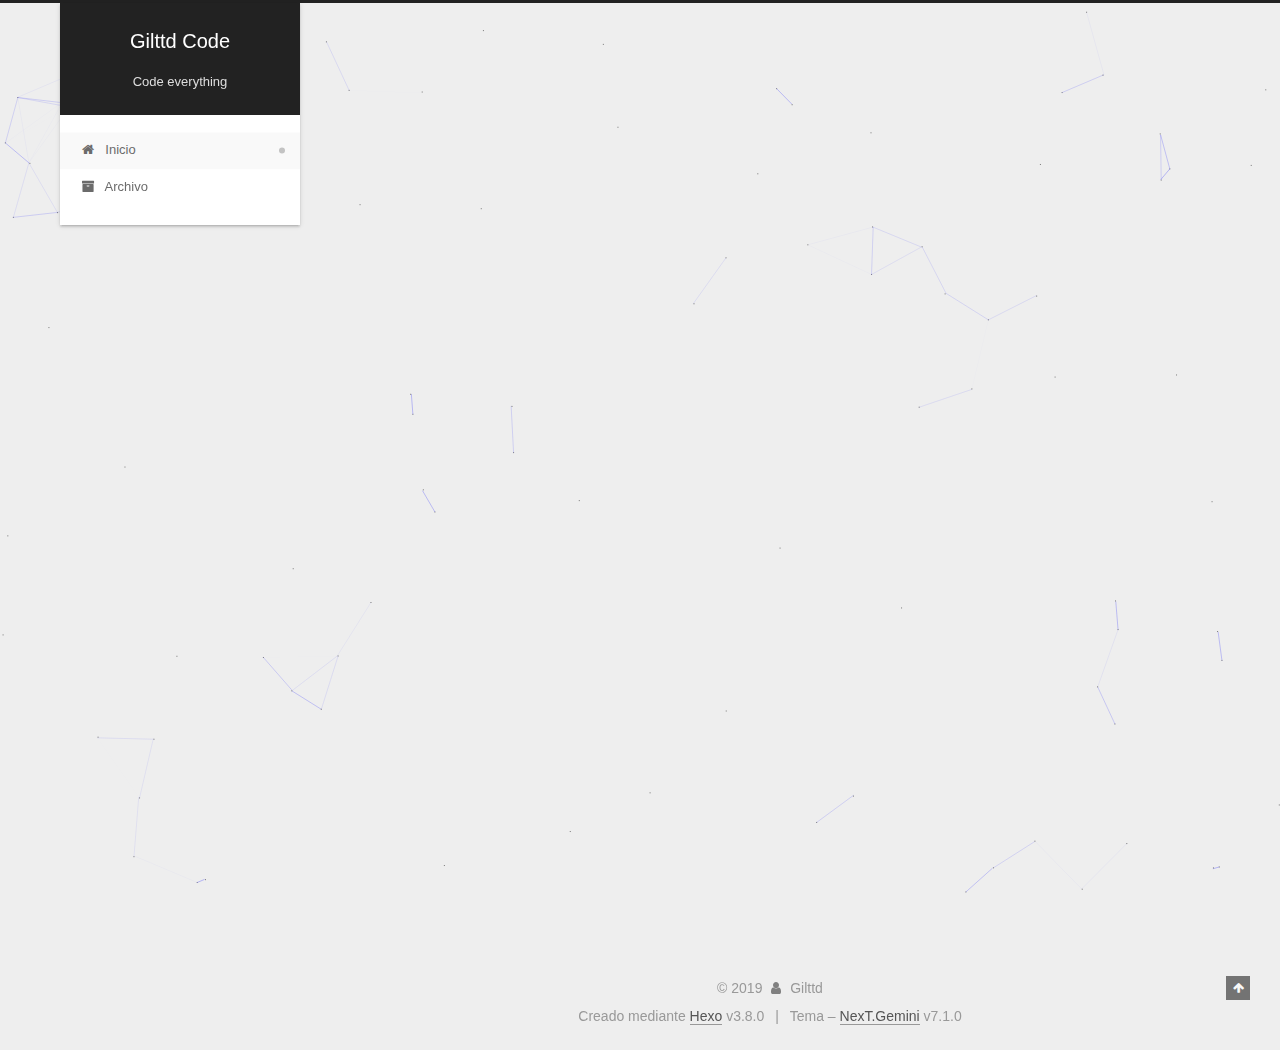
==== index.html @ bffb1c0b "Site updated: 2019-04-23 11:01:43" ====
<!DOCTYPE html>












  


<html class="theme-next gemini use-motion" lang="zh-Hans">
<head><meta name="generator" content="Hexo 3.8.0">
  <meta charset="UTF-8">
<meta http-equiv="X-UA-Compatible" content="IE=edge">
<meta name="viewport" content="width=device-width, initial-scale=1, maximum-scale=2">
<meta name="theme-color" content="#222">
























<link rel="stylesheet" href="/lib/font-awesome/css/font-awesome.min.css?v=4.6.2">

<link rel="stylesheet" href="/css/main.css?v=7.1.0">


  <link rel="apple-touch-icon" sizes="180x180" href="/images/apple-touch-icon-next.png?v=7.1.0">


  <link rel="icon" type="image/png" sizes="32x32" href="/images/favicon-32x32-next.png?v=7.1.0">


  <link rel="icon" type="image/png" sizes="16x16" href="/images/favicon-16x16-next.png?v=7.1.0">


  <link rel="mask-icon" href="/images/logo.svg?v=7.1.0" color="#222">







<script id="hexo.configurations">
  var NexT = window.NexT || {};
  var CONFIG = {
    root: '/',
    scheme: 'Gemini',
    version: '7.1.0',
    sidebar: {"position":"left","display":"post","offset":12,"onmobile":false,"dimmer":false},
    back2top: true,
    back2top_sidebar: false,
    fancybox: false,
    fastclick: false,
    lazyload: false,
    tabs: true,
    motion: {"enable":true,"async":false,"transition":{"post_block":"fadeIn","post_header":"slideDownIn","post_body":"slideDownIn","coll_header":"slideLeftIn","sidebar":"slideUpIn"}},
    algolia: {
      applicationID: '',
      apiKey: '',
      indexName: '',
      hits: {"per_page":10},
      labels: {"input_placeholder":"Search for Posts","hits_empty":"We didn't find any results for the search: ${query}","hits_stats":"${hits} results found in ${time} ms"}
    }
  };
</script>


  




  <meta name="description" content="The interest of encode">
<meta name="keywords" content="Java&#x2F;C&#x2F;C++&#x2F;Python">
<meta property="og:type" content="website">
<meta property="og:title" content="Gilttd Code">
<meta property="og:url" content="https://Gilttd.github.io/index.html">
<meta property="og:site_name" content="Gilttd Code">
<meta property="og:description" content="The interest of encode">
<meta property="og:locale" content="zh-Hans">
<meta name="twitter:card" content="summary">
<meta name="twitter:title" content="Gilttd Code">
<meta name="twitter:description" content="The interest of encode">





  
  
  <link rel="canonical" href="https://Gilttd.github.io/">



<script id="page.configurations">
  CONFIG.page = {
    sidebar: "",
  };
</script>

  <title>Gilttd Code</title>
  












  <noscript>
  <style>
  .use-motion .motion-element,
  .use-motion .brand,
  .use-motion .menu-item,
  .sidebar-inner,
  .use-motion .post-block,
  .use-motion .pagination,
  .use-motion .comments,
  .use-motion .post-header,
  .use-motion .post-body,
  .use-motion .collection-title { opacity: initial; }

  .use-motion .logo,
  .use-motion .site-title,
  .use-motion .site-subtitle {
    opacity: initial;
    top: initial;
  }

  .use-motion .logo-line-before i { left: initial; }
  .use-motion .logo-line-after i { right: initial; }
  </style>
</noscript>

</head>

<body itemscope itemtype="http://schema.org/WebPage" lang="zh-Hans">

  
  
    
  

  <div class="container sidebar-position-left 
  page-home">
    <div class="headband"></div>

    <header id="header" class="header" itemscope itemtype="http://schema.org/WPHeader">
      <div class="header-inner"><div class="site-brand-wrapper">
  <div class="site-meta">
    

    <div class="custom-logo-site-title">
      <a href="/" class="brand" rel="start">
        <span class="logo-line-before"><i></i></span>
        <span class="site-title">Gilttd Code</span>
        <span class="logo-line-after"><i></i></span>
      </a>
    </div>
    
      
        <p class="site-subtitle">Code everything</p>
      
    
    
  </div>

  <div class="site-nav-toggle">
    <button aria-label="Cambiar a barra de navegación">
      <span class="btn-bar"></span>
      <span class="btn-bar"></span>
      <span class="btn-bar"></span>
    </button>
  </div>
</div>



<nav class="site-nav">
  
    <ul id="menu" class="menu">
      
        
        
        
          
          <li class="menu-item menu-item-home menu-item-active">

    
    
    
      
    

    

    <a href="/" rel="section"><i class="menu-item-icon fa fa-fw fa-home"></i> <br>Inicio</a>

  </li>
        
        
        
          
          <li class="menu-item menu-item-archives">

    
    
    
      
    

    

    <a href="/archives/" rel="section"><i class="menu-item-icon fa fa-fw fa-archive"></i> <br>Archivo</a>

  </li>

      
      
    </ul>
  

  

  
</nav>



  



</div>
    </header>

    


    <main id="main" class="main">
      <div class="main-inner">
        <div class="content-wrap">
          
            

          
          <div id="content" class="content">
            
  <section id="posts" class="posts-expand">
    
      

  

  
  
  

  

  <article class="post post-type-normal" itemscope itemtype="http://schema.org/Article">
  
  
  
  <div class="post-block">
    <link itemprop="mainEntityOfPage" href="https://Gilttd.github.io/2019/04/22/categories/">

    <span hidden itemprop="author" itemscope itemtype="http://schema.org/Person">
      <meta itemprop="name" content="Gilttd">
      <meta itemprop="description" content="The interest of encode">
      <meta itemprop="image" content="/images/avatar.gif">
    </span>

    <span hidden itemprop="publisher" itemscope itemtype="http://schema.org/Organization">
      <meta itemprop="name" content="Gilttd Code">
    </span>

    
      <header class="post-header">

        
        
          <h1 class="post-title" itemprop="name headline">
                
                
                <a href="/2019/04/22/categories/" class="post-title-link" itemprop="url">categories</a>
              
            
          </h1>
        

        <div class="post-meta">
          <span class="post-time">

            
            
            

            
              <span class="post-meta-item-icon">
                <i class="fa fa-calendar-o"></i>
              </span>
              
                <span class="post-meta-item-text">Publicado el</span>
              

              
                
              

              <time title="Creado por: 2019-04-22 18:36:46 / Modificado por: 21:14:25" itemprop="dateCreated datePublished" datetime="2019-04-22T18:36:46+08:00">2019-04-22</time>
            

            
              

              
            
          </span>

          
            <span class="post-category">
            
              <span class="post-meta-divider">|</span>
            
              <span class="post-meta-item-icon">
                <i class="fa fa-folder-o"></i>
              </span>
              
                <span class="post-meta-item-text">En</span>
              
              
                <span itemprop="about" itemscope itemtype="http://schema.org/Thing"><a href="/categories/Java/" itemprop="url" rel="index"><span itemprop="name">Java面试题</span></a></span>

                
                
              
            </span>
          

          
            
            
          

          
          

          

          

          

        </div>
      </header>
    

    
    
    
    <div class="post-body" itemprop="articleBody">

      
      

      
        
          
            <p>
              
              
            </p>
          <!--noindex-->
          
            <div class="post-button text-center">
              <a class="btn" href="/2019/04/22/categories/#more" rel="contents">
                Leer más &raquo;
              </a>
            </div>
          
          <!--/noindex-->
        
      
    </div>

    

    
    
    

    

    
      
    
    

    

    <footer class="post-footer">
      

      

      

      
      
        <div class="post-eof"></div>
      
    </footer>
  </div>
  
  
  
  </article>


    
      

  

  
  
  

  

  <article class="post post-type-normal" itemscope itemtype="http://schema.org/Article">
  
  
  
  <div class="post-block">
    <link itemprop="mainEntityOfPage" href="https://Gilttd.github.io/2019/04/22/Java面试题(一)--Java基础/">

    <span hidden itemprop="author" itemscope itemtype="http://schema.org/Person">
      <meta itemprop="name" content="Gilttd">
      <meta itemprop="description" content="The interest of encode">
      <meta itemprop="image" content="/images/avatar.gif">
    </span>

    <span hidden itemprop="publisher" itemscope itemtype="http://schema.org/Organization">
      <meta itemprop="name" content="Gilttd Code">
    </span>

    
      <header class="post-header">

        
        
          <h1 class="post-title" itemprop="name headline">
                
                
                <a href="/2019/04/22/Java面试题(一)--Java基础/" class="post-title-link" itemprop="url">Java面试题(一) —— Java基础</a>
              
            
          </h1>
        

        <div class="post-meta">
          <span class="post-time">

            
            
            

            
              <span class="post-meta-item-icon">
                <i class="fa fa-calendar-o"></i>
              </span>
              
                <span class="post-meta-item-text">Publicado el</span>
              

              
                
              

              <time title="Creado por: 2019-04-22 17:54:48" itemprop="dateCreated datePublished" datetime="2019-04-22T17:54:48+08:00">2019-04-22</time>
            

            
              

              
                
                <span class="post-meta-divider">|</span>
                

                <span class="post-meta-item-icon">
                  <i class="fa fa-calendar-check-o"></i>
                </span>
                
                  <span class="post-meta-item-text">Editado el</span>
                
                <time title="Modificado por: 2019-04-23 10:51:05" itemprop="dateModified" datetime="2019-04-23T10:51:05+08:00">2019-04-23</time>
              
            
          </span>

          

          
            
            
          

          
          

          

          

          

        </div>
      </header>
    

    
    
    
    <div class="post-body" itemprop="articleBody">

      
      

      
        
          
            <p>
              面试题整理 —— Java基础篇
一、Java 基础1. JDK 和 JRE 有什么区别？
JDK：Java Development Kit 的简称，java 开发工具包，提供了 java 的开发环境和运行环境。
JRE：Java Runtime Environment 的简称，java 运行环境，
              ...
            </p>
          <!--noindex-->
          
            <div class="post-button text-center">
              <a class="btn" href="/2019/04/22/Java面试题(一)--Java基础/#more" rel="contents">
                Leer más &raquo;
              </a>
            </div>
          
          <!--/noindex-->
        
      
    </div>

    

    
    
    

    

    
      
    
    

    

    <footer class="post-footer">
      

      

      

      
      
        <div class="post-eof"></div>
      
    </footer>
  </div>
  
  
  
  </article>


    
      

  

  
  
  

  

  <article class="post post-type-normal" itemscope itemtype="http://schema.org/Article">
  
  
  
  <div class="post-block">
    <link itemprop="mainEntityOfPage" href="https://Gilttd.github.io/2019/04/21/hello-world/">

    <span hidden itemprop="author" itemscope itemtype="http://schema.org/Person">
      <meta itemprop="name" content="Gilttd">
      <meta itemprop="description" content="The interest of encode">
      <meta itemprop="image" content="/images/avatar.gif">
    </span>

    <span hidden itemprop="publisher" itemscope itemtype="http://schema.org/Organization">
      <meta itemprop="name" content="Gilttd Code">
    </span>

    
      <header class="post-header">

        
        
          <h1 class="post-title" itemprop="name headline">
                
                
                <a href="/2019/04/21/hello-world/" class="post-title-link" itemprop="url">Hello World</a>
              
            
          </h1>
        

        <div class="post-meta">
          <span class="post-time">

            
            
            

            
              <span class="post-meta-item-icon">
                <i class="fa fa-calendar-o"></i>
              </span>
              
                <span class="post-meta-item-text">Publicado el</span>
              

              
                
              

              <time title="Creado por: 2019-04-21 13:59:58" itemprop="dateCreated datePublished" datetime="2019-04-21T13:59:58+08:00">2019-04-21</time>
            

            
          </span>

          

          
            
            
          

          
          

          

          

          

        </div>
      </header>
    

    
    
    
    <div class="post-body" itemprop="articleBody">

      
      

      
        
          
            <p>
              Welcome to Hexo! This is your very first post. Check documentation for more info. If you get any problems when using Hexo, you can find the answer in 
              ...
            </p>
          <!--noindex-->
          
            <div class="post-button text-center">
              <a class="btn" href="/2019/04/21/hello-world/#more" rel="contents">
                Leer más &raquo;
              </a>
            </div>
          
          <!--/noindex-->
        
      
    </div>

    

    
    
    

    

    
      
    
    

    

    <footer class="post-footer">
      

      

      

      
      
        <div class="post-eof"></div>
      
    </footer>
  </div>
  
  
  
  </article>


    
  </section>

  


          </div>
          

        </div>
        
          
  
  <div class="sidebar-toggle">
    <div class="sidebar-toggle-line-wrap">
      <span class="sidebar-toggle-line sidebar-toggle-line-first"></span>
      <span class="sidebar-toggle-line sidebar-toggle-line-middle"></span>
      <span class="sidebar-toggle-line sidebar-toggle-line-last"></span>
    </div>
  </div>

  <aside id="sidebar" class="sidebar">
    <div class="sidebar-inner">

      

      

      <div class="site-overview-wrap sidebar-panel sidebar-panel-active">
        <div class="site-overview">
          <div class="site-author motion-element" itemprop="author" itemscope itemtype="http://schema.org/Person">
            
              <p class="site-author-name" itemprop="name">Gilttd</p>
              <div class="site-description motion-element" itemprop="description">The interest of encode</div>
          </div>

          
            <nav class="site-state motion-element">
              
                <div class="site-state-item site-state-posts">
                
                  <a href="/archives/">
                
                    <span class="site-state-item-count">3</span>
                    <span class="site-state-item-name">entradas</span>
                  </a>
                </div>
              

              
                
                
                <div class="site-state-item site-state-categories">
                  
                    
                    
                      
                    
                    <span class="site-state-item-count">1</span>
                    <span class="site-state-item-name">categorías</span>
                  
                </div>
              

              
            </nav>
          

          

          

          
            <div class="links-of-author motion-element">
              
                <span class="links-of-author-item">
                  
                  
                    
                  
                  
                    
                  
                  <a href="https://github.com/Gilttd" title="GitHub &rarr; https://github.com/Gilttd" rel="noopener" target="_blank"><i class="fa fa-fw fa-github"></i>GitHub</a>
                </span>
              
                <span class="links-of-author-item">
                  
                  
                    
                  
                  
                    
                  
                  <a href="https://weibo.com/Gilttd" title="Weibo &rarr; https://weibo.com/Gilttd" rel="noopener" target="_blank"><i class="fa fa-fw fa-weibo"></i>Weibo</a>
                </span>
              
            </div>
          

          

          
          

          
            
          
          

        </div>
      </div>

      

      

    </div>
  </aside>
  


        
      </div>
    </main>

    <footer id="footer" class="footer">
      <div class="footer-inner">
        <div class="copyright">&copy; <span itemprop="copyrightYear">2019</span>
  <span class="with-love" id="animate">
    <i class="fa fa-user"></i>
  </span>
  <span class="author" itemprop="copyrightHolder">Gilttd</span>

  

  
</div>


  <div class="powered-by">Creado mediante <a href="https://hexo.io" class="theme-link" rel="noopener" target="_blank">Hexo</a> v3.8.0</div>



  <span class="post-meta-divider">|</span>



  <div class="theme-info">Tema – <a href="https://theme-next.org" class="theme-link" rel="noopener" target="_blank">NexT.Gemini</a> v7.1.0</div>




        








        
      </div>
    </footer>

    
      <div class="back-to-top">
        <i class="fa fa-arrow-up"></i>
        
      </div>
    

    

    

    
  </div>

  

<script>
  if (Object.prototype.toString.call(window.Promise) !== '[object Function]') {
    window.Promise = null;
  }
</script>














  
    
    
  
  <script color="0,0,255" opacity="0.5" zindex="-1" count="99" src="/lib/canvas-nest/canvas-nest.min.js"></script>













  
  <script src="/lib/jquery/index.js?v=2.1.3"></script>

  
  <script src="/lib/velocity/velocity.min.js?v=1.2.1"></script>

  
  <script src="/lib/velocity/velocity.ui.min.js?v=1.2.1"></script>


  


  <script src="/js/utils.js?v=7.1.0"></script>

  <script src="/js/motion.js?v=7.1.0"></script>



  
  


  <script src="/js/affix.js?v=7.1.0"></script>

  <script src="/js/schemes/pisces.js?v=7.1.0"></script>




  

  


  <script src="/js/next-boot.js?v=7.1.0"></script>


  

  

  

  



  




  

  

  

  

  

  

  

  

  

  

  

  

  

  

</body>
</html>
---- css/main.css ----
/* normalize.css v8.0.1 | MIT License | github.com/necolas/normalize.css */
html {
  line-height: 1.15; /* 1 */
  -webkit-text-size-adjust: 100%; /* 2 */
}
body {
  margin: 0;
}
main {
  display: block;
}
h1 {
  font-size: 2em;
  margin: 0.67em 0;
}
hr {
  box-sizing: content-box; /* 1 */
  height: 0; /* 1 */
  overflow: visible; /* 2 */
}
pre {
  font-family: monospace, monospace; /* 1 */
  font-size: 1em; /* 2 */
}
a {
  background-color: transparent;
}
abbr[title] {
  border-bottom: none; /* 1 */
  text-decoration: underline; /* 2 */
  text-decoration: underline dotted; /* 2 */
}
b,
strong {
  font-weight: bolder;
}
code,
kbd,
samp {
  font-family: monospace, monospace; /* 1 */
  font-size: 1em; /* 2 */
}
small {
  font-size: 80%;
}
sub,
sup {
  font-size: 75%;
  line-height: 0;
  position: relative;
  vertical-align: baseline;
}
sub {
  bottom: -0.25em;
}
sup {
  top: -0.5em;
}
img {
  border-style: none;
}
button,
input,
optgroup,
select,
textarea {
  font-family: inherit; /* 1 */
  font-size: 100%; /* 1 */
  line-height: 1.15; /* 1 */
  margin: 0; /* 2 */
}
button,
input {
/* 1 */
  overflow: visible;
}
button,
select {
/* 1 */
  text-transform: none;
}
button,
[type="button"],
[type="reset"],
[type="submit"] {
  -webkit-appearance: button;
}
button::-moz-focus-inner,
[type="button"]::-moz-focus-inner,
[type="reset"]::-moz-focus-inner,
[type="submit"]::-moz-focus-inner {
  border-style: none;
  padding: 0;
}
button:-moz-focusring,
[type="button"]:-moz-focusring,
[type="reset"]:-moz-focusring,
[type="submit"]:-moz-focusring {
  outline: 1px dotted ButtonText;
}
fieldset {
  padding: 0.35em 0.75em 0.625em;
}
legend {
  box-sizing: border-box; /* 1 */
  color: inherit; /* 2 */
  display: table; /* 1 */
  max-width: 100%; /* 1 */
  padding: 0; /* 3 */
  white-space: normal; /* 1 */
}
progress {
  vertical-align: baseline;
}
textarea {
  overflow: auto;
}
[type="checkbox"],
[type="radio"] {
  box-sizing: border-box; /* 1 */
  padding: 0; /* 2 */
}
[type="number"]::-webkit-inner-spin-button,
[type="number"]::-webkit-outer-spin-button {
  height: auto;
}
[type="search"] {
  -webkit-appearance: textfield; /* 1 */
  outline-offset: -2px; /* 2 */
}
[type="search"]::-webkit-search-decoration {
  -webkit-appearance: none;
}
::-webkit-file-upload-button {
  -webkit-appearance: button; /* 1 */
  font: inherit; /* 2 */
}
details {
  display: block;
}
summary {
  display: list-item;
}
template {
  display: none;
}
[hidden] {
  display: none;
}
::selection {
  background: #262a30;
  color: #fff;
}
body {
  position: relative;
  font-family: 'Lato', "PingFang SC", "Microsoft YaHei", sans-serif;
  font-size: 14px;
  line-height: 2;
  color: #555;
  background: #eee;
}
@media (max-width: 991px) {
  body {
    padding-right: 0 !important;
  }
}
@media (min-width: 1200px) {
  body {
    font-size: 16px;
  }
}
h1,
h2,
h3,
h4,
h5,
h6 {
  margin: 20px 0 15px;
  padding: 0;
  font-weight: bold;
  line-height: 1.5;
  font-family: 'Lato', "PingFang SC", "Microsoft YaHei", sans-serif;
}
h1 {
  font-size: 22px;
}
h1 code {
  font-size: 1em;
}
@media (max-width: 767px) {
  h1 {
    font-size: 18px;
  }
  h1 code {
    font-size: 1em;
  }
}
h2 {
  font-size: 20px;
}
h2 code {
  font-size: 1em;
}
@media (max-width: 767px) {
  h2 {
    font-size: 16px;
  }
  h2 code {
    font-size: 1em;
  }
}
h3 {
  font-size: 18px;
}
h3 code {
  font-size: 1em;
}
@media (max-width: 767px) {
  h3 {
    font-size: 14px;
  }
  h3 code {
    font-size: 1em;
  }
}
h4 {
  font-size: 16px;
}
h4 code {
  font-size: 1em;
}
@media (max-width: 767px) {
  h4 {
    font-size: 12px;
  }
  h4 code {
    font-size: 1em;
  }
}
h5 {
  font-size: 14px;
}
h5 code {
  font-size: 1em;
}
@media (max-width: 767px) {
  h5 {
    font-size: 10px;
  }
  h5 code {
    font-size: 1em;
  }
}
h6 {
  font-size: 12px;
}
h6 code {
  font-size: 1em;
}
@media (max-width: 767px) {
  h6 {
    font-size: 8px;
  }
  h6 code {
    font-size: 1em;
  }
}
p {
  margin: 0 0 20px 0;
}
a,
span.exturl {
  overflow-wrap: break-word;
  word-wrap: break-word;
  background-color: transparent;
  color: #555;
  text-decoration: none;
  outline: none;
  border-bottom: 1px solid #999;
  cursor: pointer;
}
a:hover,
span.exturl:hover {
  color: #222;
  border-bottom-color: #222;
}
video {
  max-width: 100%;
  display: block;
  margin-left: auto;
  margin-right: auto;
}
img {
  display: block;
  margin: auto;
  max-width: 100%;
  height: auto;
}
hr {
  margin: 40px 0;
  height: 3px;
  border: none;
  background-color: #ddd;
  background-image: repeating-linear-gradient(-45deg, #fff, #fff 4px, transparent 4px, transparent 8px);
}
blockquote {
  margin: 0;
  padding: 0 15px;
  color: #666;
  border-left: 4px solid #ddd;
}
blockquote cite::before {
  content: "-";
  padding: 0 5px;
}
dt {
  font-weight: 700;
}
dd {
  margin: 0;
  padding: 0;
}
kbd {
  border: 1px solid #ccc;
  border-radius: 0.2em;
  box-shadow: 0.1em 0.1em 0.2em rgba(0,0,0,0.1);
  background-color: #f9f9f9;
  font-family: inherit;
  background-image: linear-gradient(top, #eee, #fff, #eee);
  padding: 0.1em 0.3em;
  white-space: nowrap;
}
.text-left {
  text-align: left;
}
.text-center {
  text-align: center;
}
.text-right {
  text-align: right;
}
.text-justify {
  text-align: justify;
}
.text-nowrap {
  white-space: nowrap;
}
.text-lowercase {
  text-transform: lowercase;
}
.text-uppercase {
  text-transform: uppercase;
}
.text-capitalize {
  text-transform: capitalize;
}
.center-block {
  display: block;
  margin-left: auto;
  margin-right: auto;
}
.clearfix:before,
.clearfix:after {
  content: " ";
  display: table;
}
.clearfix:after {
  clear: both;
}
.pullquote {
  width: 45%;
}
.pullquote.left {
  float: left;
  margin-left: 5px;
  margin-right: 10px;
}
.pullquote.right {
  float: right;
  margin-left: 10px;
  margin-right: 5px;
}
.affix {
  position: fixed;
}
.translation {
  margin-top: -20px;
  font-size: 14px;
  color: #999;
}
.scrollbar-measure {
  width: 100px;
  height: 100px;
  overflow: scroll;
  position: absolute;
  top: -9999px;
}
.use-motion .motion-element {
  opacity: 0;
}
.table-container {
  margin: 20px 0;
  overflow: auto;
  -webkit-overflow-scrolling: touch;
}
.highlight .table-container {
  margin: 0px;
}
table {
  width: 100%;
  border-collapse: collapse;
  border-spacing: 0;
  font-size: 14px;
}
table > tbody > tr:nth-of-type(odd) {
  background-color: #f9f9f9;
}
table > tbody > tr:hover {
  background-color: #f5f5f5;
}
caption,
th,
td {
  padding: 8px;
  text-align: left;
  vertical-align: middle;
  font-weight: normal;
}
th,
td {
  border: 1px solid #ddd;
  border-bottom: 3px solid #ddd;
}
th {
  padding-bottom: 10px;
  font-weight: 700;
}
td {
  border-bottom-width: 1px;
}
html,
body {
  height: 100%;
}
.container {
  position: relative;
}
.header-inner {
  margin: 0 auto;
  padding: 100px 0 70px;
  width: calc(100% - 20px);
}
@media (min-width: 1200px) {
  .container .header-inner {
    width: 1160px;
  }
}
@media (min-width: 1600px) {
  .container .header-inner {
    width: 73%;
  }
}
.main-inner {
  margin: 0 auto;
  width: calc(100% - 20px);
}
@media (min-width: 1200px) {
  .container .main-inner {
    width: 1160px;
  }
}
@media (min-width: 1600px) {
  .container .main-inner {
    width: 73%;
  }
}
.footer {
  padding: 20px 0;
}
.footer-inner {
  box-sizing: border-box;
  margin: 0px auto;
  width: calc(100% - 20px);
}
@media (min-width: 1200px) {
  .container .footer-inner {
    width: 1160px;
  }
}
@media (min-width: 1600px) {
  .container .footer-inner {
    width: 73%;
  }
}
pre,
.highlight {
  overflow: auto;
  margin: 20px 0;
  padding: 0;
  font-size: 14px;
  color: #4d4d4c;
  background: #f7f7f7;
  line-height: 1.6;
}
pre,
code {
  font-family: consolas, Menlo, "PingFang SC", "Microsoft YaHei", monospace;
}
code {
  overflow-wrap: break-word;
  word-wrap: break-word;
  padding: 2px 4px;
  color: #555;
  background: #eee;
  border-radius: 3px;
  font-size: 14px;
}
pre {
  padding: 10px;
}
pre code {
  padding: 0;
  color: #4d4d4c;
  background: none;
  text-shadow: none;
}
.highlight {
  border-radius: 1px;
}
.highlight pre {
  border: none;
  margin: 0;
  padding: 10px 0;
}
.highlight table {
  margin: 0;
  width: auto;
  border: none;
}
.highlight td {
  border: none;
  padding: 0;
}
.highlight figcaption {
  font-size: 1em;
  color: #4d4d4c;
  line-height: 1em;
  margin-bottom: 1em;
  margin: 0em;
  padding: 0.5em;
  background: #eee;
  border-bottom: 1px solid #e9e9e9;
}
.highlight figcaption:before,
.highlight figcaption:after {
  content: " ";
  display: table;
}
.highlight figcaption:after {
  clear: both;
}
.highlight figcaption a {
  float: right;
  color: #4d4d4c;
}
.highlight figcaption a:hover {
  border-bottom-color: #4d4d4c;
}
.highlight .gutter pre {
  padding-left: 10px;
  padding-right: 10px;
  color: #869194;
  text-align: right;
  background-color: #eff2f3;
}
.highlight .code pre {
  width: 100%;
  padding-left: 10px;
  padding-right: 10px;
  background-color: #f7f7f7;
}
.highlight .line {
  height: 20px;
}
.gutter {
  -webkit-user-select: none;
  -moz-user-select: none;
  -ms-user-select: none;
  user-select: none;
}
.gist table {
  width: auto;
}
.gist table td {
  border: none;
}
pre .deletion {
  background: #fdd;
}
pre .addition {
  background: #dfd;
}
pre .meta {
  color: #8959a8;
}
pre .comment {
  color: #8e908c;
}
pre .variable,
pre .attribute,
pre .tag,
pre .name,
pre .regexp,
pre .ruby .constant,
pre .xml .tag .title,
pre .xml .pi,
pre .xml .doctype,
pre .html .doctype,
pre .css .id,
pre .css .class,
pre .css .pseudo {
  color: #c82829;
}
pre .number,
pre .preprocessor,
pre .built_in,
pre .builtin-name,
pre .literal,
pre .params,
pre .constant,
pre .command {
  color: #f5871f;
}
pre .ruby .class .title,
pre .css .rules .attribute,
pre .string,
pre .symbol,
pre .value,
pre .inheritance,
pre .header,
pre .ruby .symbol,
pre .xml .cdata,
pre .special,
pre .formula {
  color: #718c00;
}
pre .title,
pre .css .hexcolor {
  color: #3e999f;
}
pre .function,
pre .python .decorator,
pre .python .title,
pre .ruby .function .title,
pre .ruby .title .keyword,
pre .perl .sub,
pre .javascript .title,
pre .coffeescript .title {
  color: #4271ae;
}
pre .keyword,
pre .javascript .function {
  color: #8959a8;
}
.posts-expand .post-body img.full-image {
  border: none;
}
.blockquote-center,
.page-home .post-type-quote blockquote,
.page-post-detail .post-type-quote blockquote {
  position: relative;
  margin: 40px 0;
  padding: 0;
  border-left: none;
  text-align: center;
}
.blockquote-center::before,
.page-home .post-type-quote blockquote::before,
.page-post-detail .post-type-quote blockquote::before,
.blockquote-center::after,
.page-home .post-type-quote blockquote::after,
.page-post-detail .post-type-quote blockquote::after {
  position: absolute;
  content: ' ';
  display: block;
  width: 100%;
  height: 24px;
  opacity: 0.2;
  background-repeat: no-repeat;
  background-position: 0 -6px;
  background-size: 22px 22px;
}
.blockquote-center::before,
.page-home .post-type-quote blockquote::before,
.page-post-detail .post-type-quote blockquote::before {
  top: -20px;
  background-image: url("../images/quote-l.svg");
  border-top: 1px solid #ccc;
}
.blockquote-center::after,
.page-home .post-type-quote blockquote::after,
.page-post-detail .post-type-quote blockquote::after {
  bottom: -20px;
  background-image: url("../images/quote-r.svg");
  border-bottom: 1px solid #ccc;
  background-position: 100% 8px;
}
.blockquote-center p,
.page-home .post-type-quote blockquote p,
.page-post-detail .post-type-quote blockquote p,
.blockquote-center div,
.page-home .post-type-quote blockquote div,
.page-post-detail .post-type-quote blockquote div {
  text-align: center;
}
.post .post-body .group-picture img {
  box-sizing: border-box;
  padding: 0 3px;
  border: none;
}
.post .group-picture-row {
  overflow: hidden;
  margin-top: 6px;
}
.post .group-picture-row:first-child {
  margin-top: 0;
}
.post .group-picture-column {
  float: left;
}
.page-post-detail .post-body .group-picture-column {
  float: none;
  margin-top: 10px;
  width: auto !important;
}
.page-post-detail .post-body .group-picture-column img {
  margin: 0 auto;
}
.page-archive .group-picture-container {
  overflow: hidden;
}
.page-archive .group-picture-row {
  float: left;
}
.page-archive .group-picture-row:first-child {
  margin-top: 6px;
}
.page-archive .group-picture-column {
  max-width: 150px;
  max-height: 150px;
}
.post-body .label {
  display: inline;
  padding: 0 2px;
}
.post-body .label.default {
  background-color: #f0f0f0;
}
.post-body .label.primary {
  background-color: #efe6f7;
}
.post-body .label.info {
  background-color: #e5f2f8;
}
.post-body .label.success {
  background-color: #e7f4e9;
}
.post-body .label.warning {
  background-color: #fcf6e1;
}
.post-body .label.danger {
  background-color: #fae8eb;
}
.post-body .note {
  position: relative;
  padding: 15px;
  margin-bottom: 20px;
  border: 1px solid #eee;
  border-left-width: 5px;
  border-radius: 3px;
}
.post-body .note h2,
.post-body .note h3,
.post-body .note h4,
.post-body .note h5,
.post-body .note h6 {
  margin-top: 0;
  margin-bottom: 0;
  border-bottom: initial;
  padding-top: 0 !important;
}
.post-body .note p:first-child,
.post-body .note ul:first-child,
.post-body .note ol:first-child,
.post-body .note table:first-child,
.post-body .note pre:first-child,
.post-body .note blockquote:first-child {
  margin-top: 0;
}
.post-body .note p:last-child,
.post-body .note ul:last-child,
.post-body .note ol:last-child,
.post-body .note table:last-child,
.post-body .note pre:last-child,
.post-body .note blockquote:last-child {
  margin-bottom: 0;
}
.post-body .note.default {
  border-left-color: #777;
}
.post-body .note.default h2,
.post-body .note.default h3,
.post-body .note.default h4,
.post-body .note.default h5,
.post-body .note.default h6 {
  color: #777;
}
.post-body .note.primary {
  border-left-color: #6f42c1;
}
.post-body .note.primary h2,
.post-body .note.primary h3,
.post-body .note.primary h4,
.post-body .note.primary h5,
.post-body .note.primary h6 {
  color: #6f42c1;
}
.post-body .note.info {
  border-left-color: #428bca;
}
.post-body .note.info h2,
.post-body .note.info h3,
.post-body .note.info h4,
.post-body .note.info h5,
.post-body .note.info h6 {
  color: #428bca;
}
.post-body .note.success {
  border-left-color: #5cb85c;
}
.post-body .note.success h2,
.post-body .note.success h3,
.post-body .note.success h4,
.post-body .note.success h5,
.post-body .note.success h6 {
  color: #5cb85c;
}
.post-body .note.warning {
  border-left-color: #f0ad4e;
}
.post-body .note.warning h2,
.post-body .note.warning h3,
.post-body .note.warning h4,
.post-body .note.warning h5,
.post-body .note.warning h6 {
  color: #f0ad4e;
}
.post-body .note.danger {
  border-left-color: #d9534f;
}
.post-body .note.danger h2,
.post-body .note.danger h3,
.post-body .note.danger h4,
.post-body .note.danger h5,
.post-body .note.danger h6 {
  color: #d9534f;
}
.post-body .tabs {
  position: relative;
  display: block;
  margin-bottom: 20px;
  padding-top: 10px;
}
.post-body .tabs ul.nav-tabs {
  margin: 0;
  padding: 0;
  display: flex;
  margin-bottom: -1px;
}
@media (max-width: 413px) {
  .post-body .tabs ul.nav-tabs {
    display: block;
    margin-bottom: 5px;
  }
}
.post-body .tabs ul.nav-tabs li.tab {
  list-style-type: none !important;
  margin: 0 0.25em 0 0;
  border-top: 3px solid transparent;
  border-left: 1px solid transparent;
  border-right: 1px solid transparent;
}
@media (max-width: 413px) {
  .post-body .tabs ul.nav-tabs li.tab {
    margin: initial;
    border-top: 1px solid transparent;
    border-left: 3px solid transparent;
    border-right: 1px solid transparent;
    border-bottom: 1px solid transparent;
  }
}
.post-body .tabs ul.nav-tabs li.tab a {
  outline: 0;
  border-bottom: initial;
  display: block;
  line-height: 1.8em;
  padding: 0.25em 0.75em;
  transition-duration: 0.2s;
  transition-timing-function: ease-out;
  transition-delay: 0s;
}
.post-body .tabs ul.nav-tabs li.tab a i {
  width: 1.285714285714286em;
}
.post-body .tabs ul.nav-tabs li.tab.active {
  border-top: 3px solid #fc6423;
  border-left: 1px solid #ddd;
  border-right: 1px solid #ddd;
  background-color: #fff;
}
@media (max-width: 413px) {
  .post-body .tabs ul.nav-tabs li.tab.active {
    border-top: 1px solid #ddd;
    border-left: 3px solid #fc6423;
    border-right: 1px solid #ddd;
    border-bottom: 1px solid #ddd;
  }
}
.post-body .tabs ul.nav-tabs li.tab.active a {
  cursor: default;
  color: #555;
}
.post-body .tabs .tab-content {
  background-color: #fff;
}
.post-body .tabs .tab-content .tab-pane {
  border: 1px solid #ddd;
  padding: 20px 20px 0 20px;
}
.post-body .tabs .tab-content .tab-pane:not(.active) {
  display: none;
}
.post-body .tabs .tab-content .tab-pane.active {
  display: block;
}
.btn {
  display: inline-block;
  padding: 0 20px;
  font-size: 14px;
  color: #555;
  background: #fff;
  border: 2px solid #555;
  text-decoration: none;
  border-radius: 2px;
  transition-property: background-color;
  transition-duration: 0.2s;
  transition-timing-function: ease-in-out;
  transition-delay: 0s;
  line-height: 2;
}
.btn:hover {
  border-color: #222;
  color: #fff;
  background: #222;
}
.btn +.btn {
  margin: 0 0 8px 8px;
}
.btn .fa-fw {
  width: 1.285714285714286em;
  text-align: left;
}
.btn-bar {
  display: block;
  width: 22px;
  height: 2px;
  background: #555;
  border-radius: 1px;
}
.btn-bar+.btn-bar {
  margin-top: 4px;
}
.pagination {
  margin: 120px 0 40px;
  text-align: center;
  border-top: 1px solid #eee;
}
.page-number-basic,
.pagination .prev,
.pagination .next,
.pagination .page-number,
.pagination .space {
  display: inline-block;
  position: relative;
  top: -1px;
  margin: 0 10px;
  padding: 0 11px;
}
@media (max-width: 767px) {
  .page-number-basic,
  .pagination .prev,
  .pagination .next,
  .pagination .page-number,
  .pagination .space {
    margin: 0 5px;
  }
}
.pagination .prev,
.pagination .next,
.pagination .page-number {
  border-bottom: 0;
  border-top: 1px solid #eee;
  transition-property: border-color;
  transition-duration: 0.2s;
  transition-timing-function: ease-in-out;
  transition-delay: 0s;
}
.pagination .prev:hover,
.pagination .next:hover,
.pagination .page-number:hover {
  border-top-color: #222;
}
.pagination .space {
  padding: 0;
  margin: 0;
}
.pagination .prev {
  margin-left: 0;
}
.pagination .next {
  margin-right: 0;
}
.pagination .page-number.current {
  color: #fff;
  background: #ccc;
  border-top-color: #ccc;
}
@media (max-width: 767px) {
  .pagination {
    border-top: none;
  }
  .pagination .prev,
  .pagination .next,
  .pagination .page-number {
    margin-bottom: 10px;
    border-top: 0;
    border-bottom: 1px solid #eee;
    padding: 0 10px;
  }
  .pagination .prev:hover,
  .pagination .next:hover,
  .pagination .page-number:hover {
    border-bottom-color: #222;
  }
}
.comments {
  margin: 60px 20px 0;
}
.back-to-top {
  box-sizing: border-box;
  position: fixed;
  bottom: -100px;
  right: 30px;
  z-index: 1050;
  padding: 0 6px;
  width: 24px;
  background: #222;
  font-size: 12px;
  opacity: 0.6;
  color: #fff;
  cursor: pointer;
  text-align: center;
  transition-property: bottom;
  transition-duration: 0.2s;
  transition-timing-function: ease-in-out;
  transition-delay: 0s;
}
.back-to-top.back-to-top-on {
  bottom: 30px;
}
@media (max-width: 991px) {
  .back-to-top {
    opacity: 0.8;
    right: 20px;
  }
}
.header {
  background: transparent;
}
.header-inner {
  position: relative;
}
.headband {
  height: 3px;
  background: #222;
}
.site-meta {
  margin: 0;
  text-align: center;
}
@media (max-width: 767px) {
  .site-meta {
    text-align: center;
  }
}
.brand {
  position: relative;
  display: inline-block;
  padding: 0 40px;
  color: #fff;
  background: #222;
  border-bottom: none;
}
.brand:hover {
  color: #fff;
}
.logo {
  display: inline-block;
  margin-right: 5px;
  line-height: 36px;
  vertical-align: top;
}
.site-title {
  display: inline-block;
  vertical-align: top;
  line-height: 36px;
  font-size: 20px;
  font-weight: normal;
  font-family: 'Lato', "PingFang SC", "Microsoft YaHei", sans-serif;
}
.site-subtitle {
  margin-top: 10px;
  font-size: 13px;
  color: #ddd;
}
.use-motion .brand {
  opacity: 0;
}
.use-motion .logo,
.use-motion .site-title,
.use-motion .site-subtitle,
.use-motion .custom-logo-image {
  opacity: 0;
  position: relative;
  top: -10px;
}
.site-nav-toggle {
  display: none;
  position: absolute;
  top: 10px;
  left: 10px;
}
@media (max-width: 767px) {
  .site-nav-toggle {
    display: block;
  }
}
.site-nav-toggle button {
  margin-top: 2px;
  padding: 9px 10px;
  background: transparent;
  border: none;
}
@media (max-width: 767px) {
  .site-nav {
    display: none;
    margin: 0 -10px;
    padding: 0 10px;
    clear: both;
    border-top: 1px solid #ddd;
  }
}
@media (min-width: 768px) and (max-width: 991px) {
  .site-nav {
    display: block !important;
  }
}
@media (min-width: 992px) {
  .site-nav {
    display: block !important;
  }
}
.menu {
  margin-top: 20px;
  padding-left: 0;
  text-align: center;
}
.menu .menu-item {
  display: inline-block;
  margin: 0 10px;
  list-style: none;
}
@media (max-width: 767px) {
  .menu .menu-item {
    margin-top: 10px;
  }
}
.menu .menu-item a,
.menu .menu-item span.exturl {
  display: block;
  font-size: 13px;
  line-height: inherit;
  border-bottom: 1px solid transparent;
  transition-property: border-color;
  transition-duration: 0.2s;
  transition-timing-function: ease-in-out;
  transition-delay: 0s;
}
.menu .menu-item a:hover,
.menu .menu-item span.exturl:hover {
  border-bottom-color: #222;
}
.menu .menu-item .fa {
  margin-right: 5px;
}
.use-motion .menu-item {
  opacity: 0;
}
.post-body {
  overflow-wrap: break-word;
  word-wrap: break-word;
  font-family: 'Lato', "PingFang SC", "Microsoft YaHei", sans-serif;
}
.post-body span.exturl .fa {
  font-size: 14px;
  margin-left: 4px;
}
.post-body .fancybox img {
  display: block !important;
  margin: 0 auto;
  cursor: pointer;
  cursor: zoom-in;
}
.post-body .image-caption,
.post-body .figure .caption {
  margin: -20px auto 15px;
  text-align: center;
  font-size: 14px;
  color: #999;
  font-weight: bold;
  line-height: 1;
}
.post-sticky-flag {
  display: inline-block;
  font-size: 16px;
  transform: rotate(30deg);
}
.use-motion .post-block,
.use-motion .pagination,
.use-motion .comments {
  opacity: 0;
}
.use-motion .post-header {
  opacity: 0;
}
.use-motion .post-body {
  opacity: 0;
}
.use-motion .collection-title {
  opacity: 0;
}
.posts-expand {
  padding-top: 40px;
}
@media (max-width: 767px) {
  .posts-expand {
    margin: 0 20px;
  }
  .post-body pre .gutter pre {
    padding-right: 10px;
  }
  .post-body .highlight {
    margin-left: 0px;
    margin-right: 0px;
    padding: 0;
  }
  .post-body .highlight .gutter pre {
    padding-right: 10px;
  }
}
@media (min-width: 992px) {
  .posts-expand .post-body {
    text-align: justify;
  }
}
@media (max-width: 991px) {
  .posts-expand .post-body {
    text-align: justify;
  }
}
.posts-expand .post-body h2,
.posts-expand .post-body h3,
.posts-expand .post-body h4,
.posts-expand .post-body h5,
.posts-expand .post-body h6 {
  padding-top: 10px;
}
.posts-expand .post-body h2 .header-anchor,
.posts-expand .post-body h3 .header-anchor,
.posts-expand .post-body h4 .header-anchor,
.posts-expand .post-body h5 .header-anchor,
.posts-expand .post-body h6 .header-anchor {
  float: right;
  margin-left: 10px;
  color: #ccc;
  border-bottom-style: none;
  visibility: hidden;
}
.posts-expand .post-body h2 .header-anchor:hover,
.posts-expand .post-body h3 .header-anchor:hover,
.posts-expand .post-body h4 .header-anchor:hover,
.posts-expand .post-body h5 .header-anchor:hover,
.posts-expand .post-body h6 .header-anchor:hover {
  color: inherit;
}
.posts-expand .post-body h2:hover .header-anchor,
.posts-expand .post-body h3:hover .header-anchor,
.posts-expand .post-body h4:hover .header-anchor,
.posts-expand .post-body h5:hover .header-anchor,
.posts-expand .post-body h6:hover .header-anchor {
  visibility: visible;
}
.posts-expand .post-body img {
  box-sizing: border-box;
  margin: 0 auto 25px;
  padding: 3px;
  border: 1px solid #ddd;
}
@media (max-width: 767px) {
  .posts-collapse {
    margin: 0 20px;
  }
  .posts-collapse .post-title,
  .posts-collapse .post-meta {
    display: block;
    width: auto;
    text-align: left;
  }
}
.posts-collapse {
  position: relative;
  z-index: 1010;
  margin-left: 55px;
}
.posts-collapse::after {
  content: " ";
  position: absolute;
  top: 20px;
  left: 0;
  margin-left: -2px;
  width: 4px;
  height: 100%;
  background: #f5f5f5;
  z-index: -1;
}
@media (max-width: 767px) {
  .posts-collapse {
    margin: 0 20px;
  }
}
.posts-collapse .collection-title {
  position: relative;
  margin: 60px 0;
}
.posts-collapse .collection-title h1,
.posts-collapse .collection-title h2 {
  margin-left: 20px;
}
.posts-collapse .collection-title small {
  color: #bbb;
  margin-left: 5px;
}
.posts-collapse .collection-title::before {
  content: " ";
  position: absolute;
  left: 0;
  top: 50%;
  margin-left: -4px;
  margin-top: -4px;
  width: 8px;
  height: 8px;
  background: #bbb;
  border-radius: 50%;
}
.posts-collapse .post {
  margin: 30px 0;
}
.posts-collapse .post-header {
  position: relative;
  transition-duration: 0.2s;
  transition-timing-function: ease-in-out;
  transition-delay: 0s;
  transition-property: border;
  border-bottom: 1px dashed #ccc;
}
.posts-collapse .post-header::before {
  content: " ";
  position: absolute;
  left: 0;
  top: 12px;
  width: 6px;
  height: 6px;
  margin-left: -4px;
  background: #bbb;
  border-radius: 50%;
  border: 1px solid #fff;
  transition-duration: 0.2s;
  transition-timing-function: ease-in-out;
  transition-delay: 0s;
  transition-property: background;
}
.posts-collapse .post-header:hover {
  border-bottom-color: #666;
}
.posts-collapse .post-header:hover::before {
  background: #222;
}
.posts-collapse .post-meta {
  position: absolute;
  font-size: 12px;
  left: 20px;
  top: 5px;
}
.posts-collapse .post-comments-count {
  display: none;
}
.posts-collapse .post-title {
  margin-left: 60px;
  font-size: 16px;
  font-weight: normal;
  line-height: inherit;
}
.posts-collapse .post-title::after {
  margin-left: 3px;
  opacity: 0.6;
}
.posts-collapse .post-title a,
.posts-collapse .post-title span.exturl {
  color: #666;
  border-bottom: none;
}
.page-home .post-type-quote .post-header,
.page-post-detail .post-type-quote .post-header,
.page-home .post-type-quote .post-tags,
.page-post-detail .post-type-quote .post-tags {
  display: none;
}
.posts-expand .post-title {
  overflow-wrap: break-word;
  word-wrap: break-word;
  text-align: center;
  font-weight: 400;
}
.posts-expand .post-title-link {
  display: inline-block;
  position: relative;
  color: #555;
  border-bottom: none;
  line-height: 1.2;
  vertical-align: top;
}
.posts-expand .post-title-link::before {
  content: "";
  position: absolute;
  width: 100%;
  height: 2px;
  bottom: 0;
  left: 0;
  background-color: #000;
  visibility: hidden;
  transform: scaleX(0);
  transition-duration: 0.2s;
  transition-timing-function: ease-in-out;
  transition-delay: 0s;
}
.posts-expand .post-title-link:hover::before {
  visibility: visible;
  transform: scaleX(1);
}
.posts-expand .post-title-link .fa {
  font-size: 20px;
  margin-left: 5px;
}
.posts-expand .post-meta {
  margin: 3px 0 60px 0;
  color: #999;
  font-family: 'Lato', "PingFang SC", "Microsoft YaHei", sans-serif;
  font-size: 12px;
  text-align: center;
}
.posts-expand .post-meta .post-category-list {
  display: inline-block;
  margin: 0;
  padding: 3px;
}
.posts-expand .post-meta .post-category-list-link {
  color: #999;
}
.posts-expand .post-meta .post-description {
  font-size: 14px;
  margin-top: 2px;
}
.posts-expand .post-meta time {
  border-bottom: 1px dashed #999;
  cursor: help;
}
.post-meta-divider {
  margin: 0 0.5em;
}
.post-meta-item-icon {
  margin-right: 3px;
}
@media (min-width: 768px) and (max-width: 991px) {
  .post-meta-item-icon {
    display: inline-block;
  }
}
@media (max-width: 767px) {
  .post-meta-item-icon {
    display: inline-block;
  }
}
@media (min-width: 768px) and (max-width: 991px) {
  .post-meta-item-text {
    display: none;
  }
}
@media (max-width: 767px) {
  .post-meta-item-text {
    display: none;
  }
}
.post-button {
  margin-top: 40px;
}
.posts-expand .post-tags {
  margin-top: 40px;
  text-align: center;
}
.posts-expand .post-tags a {
  display: inline-block;
  margin-right: 10px;
  font-size: 13px;
}
.post-nav {
  display: table;
  margin-top: 15px;
  width: 100%;
  border-top: 1px solid #eee;
}
.post-nav-divider {
  display: table-cell;
  width: 10%;
}
.post-nav-item {
  display: table-cell;
  padding: 10px 0 0 0;
  width: 45%;
  vertical-align: top;
}
.post-nav-item a {
  position: relative;
  display: block;
  line-height: 25px;
  font-size: 14px;
  color: #555;
  border-bottom: none;
}
.post-nav-item a:hover {
  color: #222;
  border-bottom: none;
}
.post-nav-item a:active {
  top: 2px;
}
.post-nav-item .fa {
  font-size: 12px;
  margin-right: 5px;
}
.post-nav-next a {
  padding-left: 5px;
}
.post-nav-prev {
  text-align: right;
}
.post-nav-prev a {
  padding-right: 5px;
}
.post-nav-prev .fa {
  margin-left: 5px;
}
.posts-expand .post-eof {
  margin: 80px auto 60px;
  width: 8%;
  height: 1px;
  background: #ccc;
  text-align: center;
}
.post:last-child .post-eof {
  display: none;
}
.post-gallery {
  display: table;
  table-layout: fixed;
  width: 100%;
  border-collapse: separate;
}
.post-gallery-row {
  display: table-row;
}
.post-gallery .post-gallery-img {
  display: table-cell;
  text-align: center;
  vertical-align: middle;
  border: none;
}
.post-gallery .post-gallery-img img {
  max-width: 100%;
  max-height: 100%;
  border: none;
}
.fancybox-close,
.fancybox-close:hover {
  border: none;
}
.rtl.post-body p,
.rtl.post-body a,
.rtl.post-body h1,
.rtl.post-body h2,
.rtl.post-body h3,
.rtl.post-body h4,
.rtl.post-body h5,
.rtl.post-body h6,
.rtl.post-body li,
.rtl.post-body ul,
.rtl.post-body ol {
  direction: rtl;
  font-family: UKIJ Ekran;
}
.rtl.post-title {
  font-family: UKIJ Ekran;
}
.sidebar {
  position: fixed;
  right: 0;
  top: 0;
  bottom: 0;
  width: 0;
  z-index: 1040;
  box-shadow: inset 0 2px 6px #000;
  background: #222;
}
.sidebar a,
.sidebar span.exturl {
  color: #999;
  border-bottom-color: #555;
}
.sidebar a:hover,
.sidebar span.exturl:hover {
  color: #eee;
  border-bottom-color: #eee;
}
@media (max-width: 991px) {
  .sidebar {
    display: none;
  }
}
.sidebar-inner {
  position: relative;
  padding: 20px 10px;
  color: #999;
  text-align: center;
}
.site-overview-wrap {
  overflow: hidden;
}
.site-overview {
  overflow-y: auto;
  overflow-x: hidden;
}
.cc-license {
  margin-top: 10px;
  text-align: center;
}
.cc-license .cc-opacity {
  opacity: 0.7;
  border-bottom: none;
}
.cc-license .cc-opacity:hover {
  opacity: 0.9;
}
.cc-license img {
  display: inline-block;
}
.sidebar-toggle {
  position: fixed;
  right: 30px;
  bottom: 45px;
  width: 14px;
  height: 14px;
  padding: 5px;
  background: #222;
  line-height: 0;
  z-index: 1050;
  cursor: pointer;
}
@media (max-width: 991px) {
  .sidebar-toggle {
    opacity: 0.8;
    right: 20px;
    display: none;
  }
}
.sidebar-toggle-line {
  position: relative;
  display: inline-block;
  vertical-align: top;
  height: 2px;
  width: 100%;
  background: #fff;
  margin-top: 3px;
}
.sidebar-toggle-line:first-child {
  margin-top: 0;
}
.site-author-image {
  display: block;
  margin: 0 auto;
  padding: 2px;
  max-width: 120px;
  height: auto;
  border: 1px solid #eee;
  opacity: 1;
}
.site-author-name {
  margin: 0;
  text-align: center;
  color: #222;
  font-weight: 600;
}
.site-description {
  margin-top: 0;
  text-align: center;
  font-size: 13px;
  color: #999;
}
.links-of-author {
  margin-top: 20px;
}
.links-of-author a,
.links-of-author span.exturl {
  display: inline-block;
  vertical-align: middle;
  margin-right: 10px;
  margin-bottom: 10px;
  border-bottom-color: #555;
  font-size: 13px;
}
.links-of-author a:before,
.links-of-author span.exturl:before {
  display: inline-block;
  vertical-align: middle;
  margin-right: 3px;
  content: " ";
  width: 4px;
  height: 4px;
  border-radius: 50%;
  background: #fff;
}
.feed-link,
.chat {
  margin-top: 10px;
}
.feed-link a,
.chat a {
  display: inline-block;
  padding: 0 15px;
  color: #fc6423;
  border: 1px solid #fc6423 !important;
  border-radius: 4px;
}
.feed-link a i,
.chat a i {
  color: #fc6423;
  font-size: 14px;
}
.feed-link a:hover,
.chat a:hover {
  color: #fff;
  background: #fc6423;
}
.feed-link a:hover i,
.chat a:hover i {
  color: #fff;
}
.links-of-blogroll {
  margin-top: 10px;
  font-size: 13px;
}
.links-of-blogroll-title {
  margin-top: 0;
  font-size: 14px;
  font-weight: 600;
}
.links-of-blogroll-list {
  margin: 0;
  padding: 0;
  list-style: none;
}
.links-of-blogroll-item {
  padding: 2px 10px;
}
.links-of-blogroll-item a,
.links-of-blogroll-item span.exturl {
  max-width: 280px;
  box-sizing: border-box;
  display: inline-block;
  overflow: hidden;
  white-space: nowrap;
  text-overflow: ellipsis;
}
.sidebar-nav {
  margin: 0 0 20px;
  padding-left: 0;
}
.sidebar-nav li {
  display: inline-block;
  cursor: pointer;
  border-bottom: 1px solid transparent;
  font-size: 14px;
  color: #555;
}
.sidebar-nav li:hover {
  color: #fc6423;
}
.page-post-detail .sidebar-nav-toc {
  padding: 0 5px;
}
.page-post-detail .sidebar-nav-overview {
  margin-left: 10px;
}
.sidebar-nav .sidebar-nav-active {
  color: #fc6423;
  border-bottom-color: #fc6423;
}
.sidebar-nav .sidebar-nav-active:hover {
  color: #fc6423;
}
.sidebar-panel {
  display: none;
}
.sidebar-panel-active {
  display: block;
}
.site-state {
  display: flex;
  justify-content: center;
  overflow: hidden;
  line-height: 1.4;
  white-space: nowrap;
  text-align: center;
  margin-top: 10px;
}
.site-state-item {
  padding: 0 15px;
  border-left: 1px solid #eee;
}
.site-state-item:first-child {
  border-left: none;
}
.site-state-item a {
  border-bottom: none;
}
.site-state-item-count {
  display: block;
  text-align: center;
  color: inherit;
  font-weight: 600;
  font-size: 16px;
}
.site-state-item-name {
  font-size: 13px;
  color: #999;
}
.post-toc-empty {
  font-size: 14px;
  color: #666;
}
.post-toc-wrap {
  overflow: hidden;
}
.post-toc {
  overflow: auto;
}
.post-toc ol {
  margin: 0;
  padding: 0 2px 5px 10px;
  text-align: left;
  list-style: none;
  font-size: 14px;
}
.post-toc ol > ol {
  padding-left: 0;
}
.post-toc ol a {
  transition-duration: 0.2s;
  transition-timing-function: ease-in-out;
  transition-delay: 0s;
  transition-property: all;
  color: #666;
  border-bottom-color: #ccc;
}
.post-toc ol a:hover {
  color: #000;
  border-bottom-color: #000;
}
.post-toc .nav-item {
  overflow: hidden;
  text-overflow: ellipsis;
  white-space: nowrap;
  line-height: 1.8;
}
.post-toc .nav .nav-child {
  display: none;
}
.post-toc .nav .active > .nav-child {
  display: block;
}
.post-toc .nav .active-current > .nav-child {
  display: block;
}
.post-toc .nav .active-current > .nav-child > .nav-item {
  display: block;
}
.post-toc .nav .active > a {
  color: #fc6423;
  border-bottom-color: #fc6423;
}
.post-toc .nav .active-current > a {
  color: #fc6423;
}
.post-toc .nav .active-current > a:hover {
  color: #fc6423;
}
.footer {
  font-size: 14px;
  color: #999;
}
.footer img {
  border: none;
}
.footer-inner {
  text-align: center;
}
.with-love {
  display: inline-block;
  margin: 0 5px;
  color: #808080;
}
.powered-by,
.theme-info {
  display: inline-block;
}
@-moz-keyframes iconAnimate {
  0%, 100% {
    transform: scale(1);
  }
  10%, 30% {
    transform: scale(0.9);
  }
  20%, 40%, 60%, 80% {
    transform: scale(1.1);
  }
  50%, 70% {
    transform: scale(1.1);
  }
}
@-webkit-keyframes iconAnimate {
  0%, 100% {
    transform: scale(1);
  }
  10%, 30% {
    transform: scale(0.9);
  }
  20%, 40%, 60%, 80% {
    transform: scale(1.1);
  }
  50%, 70% {
    transform: scale(1.1);
  }
}
@-o-keyframes iconAnimate {
  0%, 100% {
    transform: scale(1);
  }
  10%, 30% {
    transform: scale(0.9);
  }
  20%, 40%, 60%, 80% {
    transform: scale(1.1);
  }
  50%, 70% {
    transform: scale(1.1);
  }
}
@keyframes iconAnimate {
  0%, 100% {
    transform: scale(1);
  }
  10%, 30% {
    transform: scale(0.9);
  }
  20%, 40%, 60%, 80% {
    transform: scale(1.1);
  }
  50%, 70% {
    transform: scale(1.1);
  }
}
.local-search-pop-overlay {
  position: fixed;
  width: 100%;
  height: 100%;
  top: 0;
  left: 0;
  z-index: 2080;
  background-color: rgba(0,0,0,0.3);
}
.local-search-popup {
  display: none;
  position: fixed;
  top: 10%;
  left: 50%;
  margin-left: -350px;
  width: 700px;
  height: 80%;
  padding: 0;
  background: #fff;
  color: #333;
  z-index: 9999;
  border-radius: 5px;
}
@media (max-width: 767px) {
  .local-search-popup {
    padding: 0;
    top: 0;
    left: 0;
    margin: 0;
    width: 100%;
    height: 100%;
    border-radius: 0;
  }
}
.local-search-popup ul.search-result-list {
  padding: 0;
  margin: 0 5px;
}
.local-search-popup p.search-result {
  border-bottom: 1px dashed #ccc;
  padding: 5px 0;
}
.local-search-popup a.search-result-title {
  font-weight: bold;
  font-size: 16px;
}
.local-search-popup .search-keyword {
  border-bottom: 1px dashed #f00;
  font-weight: bold;
  color: #f00;
}
.local-search-popup .local-search-header {
  padding: 5px;
  height: 36px;
  background: #f5f5f5;
  border-top-left-radius: 5px;
  border-top-right-radius: 5px;
}
.local-search-popup #local-search-result {
  overflow: auto;
  position: relative;
  padding: 5px 25px;
  height: calc(100% - 55px);
}
.local-search-popup .local-search-input-wrapper {
  display: inline-block;
  width: calc(100% - 90px);
  height: 36px;
  line-height: 36px;
  padding: 0 5px;
}
.local-search-popup .local-search-input-wrapper input {
  padding: 8px 0;
  height: 20px;
  display: block;
  width: 100%;
  outline: none;
  border: none;
  background: transparent;
  vertical-align: middle;
}
.local-search-popup .search-icon,
.local-search-popup .popup-btn-close {
  display: inline-block;
  font-size: 18px;
  color: #999;
  height: 36px;
  width: 18px;
  padding-left: 10px;
  padding-right: 10px;
}
.local-search-popup .search-icon {
  float: left;
}
.local-search-popup .popup-btn-close {
  border-left: 1px solid #eee;
  float: right;
  cursor: pointer;
}
.local-search-popup #no-result {
  position: absolute;
  left: 50%;
  top: 50%;
  transform: translate(-50%, -50%);
  color: #ccc;
}
.page-archive .archive-page-counter {
  position: relative;
  top: 3px;
  left: 20px;
}
@media (max-width: 767px) {
  .page-archive .archive-page-counter {
    top: 5px;
  }
}
.page-archive .posts-collapse .archive-move-on {
  position: absolute;
  top: 11px;
  left: 0;
  margin-left: -6px;
  width: 10px;
  height: 10px;
  opacity: 0.5;
  background: #555;
  border: 1px solid #fff;
  border-radius: 50%;
}
.page-archive .fa-external-link {
  font-size: 15px;
  margin-left: 5px;
}
.category-all-page .category-all-title {
  text-align: center;
}
.category-all-page .category-all {
  margin-top: 20px;
}
.category-all-page .category-list {
  margin: 0;
  padding: 0;
  list-style: none;
}
.category-all-page .category-list-item {
  margin: 5px 10px;
}
.category-all-page .category-list-count {
  color: #bbb;
}
.category-all-page .category-list-count:before {
  display: inline;
  content: " (";
}
.category-all-page .category-list-count:after {
  display: inline;
  content: ") ";
}
.category-all-page .category-list-child {
  padding-left: 10px;
}
#event-list {
  padding-left: 30px;
}
#event-list hr {
  margin: 20px 0 45px 0 !important;
  background: #222;
}
#event-list hr:after {
  display: inline-block;
  content: 'NOW';
  background: #222;
  color: #fff;
  font-weight: bold;
  text-align: right;
  padding: 0 5px;
}
#event-list li.event {
  margin: 20px 0px;
  background: #f9f9f9;
  padding-left: 10px;
  min-height: 40px;
}
#event-list li.event h2.event-summary {
  margin: 0;
  padding-bottom: 3px;
}
#event-list li.event h2.event-summary:before {
  display: inline-block;
  font-family: FontAwesome;
  font-size: 8px;
  content: '\f111';
  vertical-align: middle;
  margin-right: 25px;
  color: #bbb;
}
#event-list li.event span.event-relative-time {
  display: inline-block;
  font-size: 12px;
  font-weight: 400;
  padding-left: 12px;
  color: #bbb;
}
#event-list li.event span.event-details {
  display: block;
  color: #bbb;
  margin-left: 56px;
  padding-top: 3px;
  padding-bottom: 6px;
  text-indent: -24px;
  line-height: 18px;
}
#event-list li.event span.event-details:before {
  text-indent: 0;
  display: inline-block;
  width: 14px;
  font-family: FontAwesome;
  text-align: center;
  margin-right: 9px;
  color: #bbb;
}
#event-list li.event span.event-details.event-location:before {
  content: '\f041';
}
#event-list li.event span.event-details.event-duration:before {
  content: '\f017';
}
#event-list li.event-past {
  background: #fcfcfc;
  padding: 15px 0 15px 10px;
}
#event-list li.event-past > * {
  opacity: 0.9;
}
#event-list li.event-past h2.event-summary {
  color: #bbb;
}
#event-list li.event-past h2.event-summary:before {
  color: #dfdfdf;
}
#event-list li.event-now {
  background: #222;
  color: #fff;
  padding: 15px 0 15px 10px;
}
#event-list li.event-now h2.event-summary:before {
  transform: scale(1.2);
  color: #fff;
  animation: dot-flash 1s alternate infinite ease-in-out;
}
#event-list li.event-now * {
  color: #fff !important;
}
#event-list li.event-future {
  background: #222;
  color: #fff;
  padding: 15px 0 15px 10px;
}
#event-list li.event-future h2.event-summary:before {
  transform: scale(1.2);
  color: #fff;
  animation: dot-flash 1s alternate infinite ease-in-out;
}
#event-list li.event-future * {
  color: #fff !important;
}
@-moz-keyframes dot-flash {
  from {
    opacity: 1;
    transform: scale(1.1);
  }
  to {
    opacity: 0;
    transform: scale(1);
  }
}
@-webkit-keyframes dot-flash {
  from {
    opacity: 1;
    transform: scale(1.1);
  }
  to {
    opacity: 0;
    transform: scale(1);
  }
}
@-o-keyframes dot-flash {
  from {
    opacity: 1;
    transform: scale(1.1);
  }
  to {
    opacity: 0;
    transform: scale(1);
  }
}
@keyframes dot-flash {
  from {
    opacity: 1;
    transform: scale(1.1);
  }
  to {
    opacity: 0;
    transform: scale(1);
  }
}
.page-post-detail .sidebar-toggle-line {
  background: #fc6423;
}
.page-post-detail .comments {
  overflow: hidden;
}
ul.breadcrumb {
  list-style: none;
  margin: 1em 0;
  padding: 0 2em;
  text-align: center;
  font-size: 12px;
}
ul.breadcrumb li {
  display: inline;
}
ul.breadcrumb li+li:before {
  padding: 0.5em;
  font-weight: normal;
  content: "/\00a0";
}
ul.breadcrumb li+li:last-child {
  font-weight: bold;
}
.tag-cloud {
  text-align: center;
}
.tag-cloud a {
  display: inline-block;
  margin: 10px;
}
.tag-cloud a:hover {
  color: #222 !important;
}
.header {
  position: relative;
  margin: 0 auto;
  width: calc(100% - 20px);
}
@media (min-width: 1200px) {
  .header {
    width: 1160px;
  }
}
@media (min-width: 1600px) {
  .header {
    width: 73%;
  }
}
@media (max-width: 991px) {
  .header {
    width: auto;
  }
}
.header-inner {
  position: absolute;
  top: 0;
  overflow: hidden;
  padding: 0;
  width: 240px;
  background: #fff;
  box-shadow: 0 2px 2px 0 rgba(0,0,0,0.12), 0 3px 1px -2px rgba(0,0,0,0.06), 0 1px 5px 0 rgba(0,0,0,0.12);
  border-radius: initial;
}
@media (min-width: 1200px) {
  .container .header-inner {
    width: 240px;
  }
}
@media (max-width: 991px) {
  .header-inner {
    position: relative;
    width: auto;
    border-radius: initial;
  }
}
.main:before,
.main:after {
  content: " ";
  display: table;
}
.main:after {
  clear: both;
}
@media (max-width: 991px) {
  .container .main-inner {
    width: auto;
  }
}
.content-wrap {
  float: right;
  box-sizing: border-box;
  padding: 40px;
  width: calc(100% - 252px);
  background: #fff;
  min-height: 700px;
  box-shadow: 0 2px 2px 0 rgba(0,0,0,0.12), 0 3px 1px -2px rgba(0,0,0,0.06), 0 1px 5px 0 rgba(0,0,0,0.12);
  border-radius: initial;
}
@media (min-width: 768px) and (max-width: 991px) {
  .content-wrap {
    width: 100%;
    padding: 20px;
    border-radius: initial;
  }
}
@media (max-width: 767px) {
  .content-wrap {
    width: 100%;
    padding: 20px;
    min-height: auto;
    border-radius: initial;
  }
}
.sidebar {
  position: static;
  float: left;
  margin-left: -100%;
  width: 240px;
  background: #eee;
  box-shadow: none;
}
@media (max-width: 991px) {
  .sidebar {
    display: none;
  }
}
.sidebar-toggle {
  display: none;
}
.footer-inner {
  padding-left: 260px;
}
@media (max-width: 991px) {
  .footer-inner {
    width: auto;
    padding-left: 0 !important;
    padding-right: 0 !important;
  }
}
.sidebar-position-right .header-inner {
  right: 0;
}
.sidebar-position-right .content-wrap {
  float: left;
}
.sidebar-position-right .sidebar {
  float: right;
}
.sidebar-position-right .footer-inner {
  padding-left: 0;
  padding-right: 260px;
}
.site-brand-wrapper {
  position: relative;
}
.site-meta {
  padding: 20px 0;
  color: #fff;
  background: #222;
}
@media (max-width: 991px) {
  .site-meta {
    box-shadow: 0 0 16px rgba(0,0,0,0.5);
  }
}
.brand {
  padding: 0;
  background: none;
}
.brand:hover {
  color: #fff;
}
.site-subtitle {
  margin: 10px 10px 0;
  font-weight: initial;
}
.custom-logo-image {
  margin-top: 20px;
}
@media (max-width: 991px) {
  .custom-logo-image {
    display: none;
  }
}
.site-search form {
  display: none;
}
.site-nav {
  border-top: none;
}
@media (min-width: 768px) and (max-width: 991px) {
  .site-nav {
    display: none !important;
  }
}
@media (min-width: 768px) and (max-width: 991px) {
  .site-nav-on {
    display: block !important;
  }
}
.menu-item-active a,
.menu .menu-item a:hover,
.menu .menu-item span.exturl:hover {
  background: #f9f9f9;
  border-bottom-color: #fff;
}
.menu-item-active a:after,
.menu .menu-item a:hover:after,
.menu .menu-item span.exturl:hover:after {
  content: " ";
  position: absolute;
  top: 50%;
  margin-top: -3px;
  right: 15px;
  width: 6px;
  height: 6px;
  background-color: #bbb;
  border-radius: 50%;
}
.menu .menu-item {
  display: block;
  margin: 0;
}
.menu .menu-item a,
.menu .menu-item span.exturl {
  position: relative;
  box-sizing: border-box;
  padding: 5px 20px;
  text-align: left;
  line-height: inherit;
  transition-property: background-color;
  transition-duration: 0.2s;
  transition-timing-function: ease-in-out;
  transition-delay: 0s;
}
@media (hover: none) {
  .menu .menu-item a:hover,
  .menu .menu-item span.exturl:hover {
    background: none;
  }
}
.menu .menu-item .badge {
  display: inline-block;
  padding: 2px 5px;
  font-weight: 700;
  line-height: 1;
  color: #fff;
  text-align: center;
  white-space: nowrap;
  vertical-align: middle;
  background-color: #ccc;
  border-radius: 10px;
  float: right;
  margin: 0.35em 0 0 0;
  text-shadow: 1px 1px 0px rgba(0,0,0,0.1);
}
.menu .menu-item br {
  display: none;
}
.btn-bar {
  background-color: #fff;
}
.site-nav-toggle {
  left: 20px;
  top: 50%;
  transform: translateY(-50%);
}
@media (min-width: 768px) and (max-width: 991px) {
  .site-nav-toggle {
    display: block;
  }
}
.sub-menu {
  margin: 0;
  padding: 6px 0;
  background: #fff !important;
  border-bottom: 1px solid #ddd;
}
.sub-menu .menu-item {
  display: inline-block !important;
}
.sub-menu .menu-item a,
.sub-menu .menu-item span.exturl {
  padding: initial !important;
  margin: 5px 10px;
}
.sub-menu .menu-item a:hover,
.sub-menu .menu-item span.exturl:hover {
  background: initial !important;
  color: #fc6423;
}
.sub-menu .menu-item-active a {
  background: #fff !important;
  color: #fc6423;
  border-bottom-color: #fc6423;
}
.sub-menu .menu-item-active a:hover {
  background: #fff !important;
  border-bottom-color: #fc6423;
}
.sub-menu .menu-item-active a:after {
  content: initial;
}
.use-motion .sidebar .motion-element {
  opacity: 1;
}
.sidebar {
  right: auto;
  bottom: auto;
  -webkit-transform: none;
}
.sidebar a,
.sidebar span.exturl {
  color: #555;
}
.sidebar a:hover,
.sidebar span.exturl:hover {
  color: #222;
  border-bottom-color: #222;
}
.sidebar-inner {
  box-sizing: border-box;
  width: 240px;
  color: #555;
  background: #fff;
  box-shadow: 0 2px 2px 0 rgba(0,0,0,0.12), 0 3px 1px -2px rgba(0,0,0,0.06), 0 1px 5px 0 rgba(0,0,0,0.12), 0 -1px 0.5px 0 rgba(0,0,0,0.09);
  border-radius: initial;
  opacity: 0;
}
.sidebar-inner.affix {
  position: fixed;
  top: 12px;
}
.sidebar-inner.affix-bottom {
  position: absolute;
}
.site-overview {
  text-align: left;
}
.site-author:before,
.site-author:after {
  content: " ";
  display: table;
}
.site-author:after {
  clear: both;
}
.site-state-item {
  padding: 0 10px;
}
.feed-link,
.chat {
  border-top: 1px dotted #ccc;
  border-bottom: 1px dotted #ccc;
  text-align: center;
}
.feed-link a,
.chat a {
  display: block;
  color: #fc6423;
  border: none !important;
}
.feed-link a:hover,
.chat a:hover {
  background: none;
  color: #e34603;
}
.feed-link a:hover i,
.chat a:hover i {
  color: #e34603;
}
.links-of-author {
  display: flex;
  flex-wrap: wrap;
  justify-content: center;
}
.links-of-author span.exturl {
  font-size: 13px;
}
.links-of-author-item {
  margin: 5px 0 0;
  width: 50%;
}
.links-of-author-item a,
.links-of-author-item span.exturl {
  max-width: 216px;
  box-sizing: border-box;
  display: inline-block;
  margin-right: 0;
  margin-bottom: 0;
  padding: 0 5px;
  overflow: hidden;
  white-space: nowrap;
  text-overflow: ellipsis;
}
.links-of-author-item a:before,
.links-of-author-item span.exturl:before {
  display: none;
}
.links-of-author-item a,
.links-of-author-item span.exturl {
  border-bottom: none;
  text-decoration: underline;
}
.links-of-author-item a,
.links-of-author-item span.exturl {
  display: block;
  text-decoration: none;
}
.links-of-author-item a:hover,
.links-of-author-item span.exturl:hover {
  border-radius: 4px;
  background: #eee;
}
.links-of-author-item .fa {
  margin-right: 2px;
  font-size: 16px;
}
.links-of-author-item .fa-globe {
  font-size: 15px;
}
.links-of-blogroll {
  text-align: center;
  padding: 3px 0 0;
}
.links-of-blogroll-item {
  padding: 0;
}
.links-of-blogroll-inline:before,
.links-of-blogroll-inline:after {
  content: " ";
  display: table;
}
.links-of-blogroll-inline:after {
  clear: both;
}
.links-of-blogroll-inline .links-of-blogroll-item {
  margin: 5px 0 0;
  width: 50%;
  display: inline-block;
  width: unset;
}
.links-of-blogroll-inline .links-of-blogroll-item a,
.links-of-blogroll-inline .links-of-blogroll-item span.exturl {
  max-width: 216px;
  box-sizing: border-box;
  display: inline-block;
  margin-right: 0;
  margin-bottom: 0;
  padding: 0 5px;
  overflow: hidden;
  white-space: nowrap;
  text-overflow: ellipsis;
}
.content-wrap {
  padding: initial;
  background: initial;
  box-shadow: initial;
  border-radius: initial;
}
.post-block {
  padding: 40px;
  background: #fff;
  box-shadow: 0 2px 2px 0 rgba(0,0,0,0.12), 0 3px 1px -2px rgba(0,0,0,0.06), 0 1px 5px 0 rgba(0,0,0,0.12);
  border-radius: initial;
}
#posts > article + article .post-block {
  margin-top: 12px;
  box-shadow: 0 2px 2px 0 rgba(0,0,0,0.12), 0 3px 1px -2px rgba(0,0,0,0.06), 0 1px 5px 0 rgba(0,0,0,0.12), 0 -1px 0.5px 0 rgba(0,0,0,0.09);
  border-radius: initial;
}
.comments {
  padding: 40px;
  margin: auto;
  margin-top: 12px;
  background: #fff;
  box-shadow: 0 2px 2px 0 rgba(0,0,0,0.12), 0 3px 1px -2px rgba(0,0,0,0.06), 0 1px 5px 0 rgba(0,0,0,0.12), 0 -1px 0.5px 0 rgba(0,0,0,0.09);
  border-radius: initial;
}
.posts-expand {
  padding-top: initial;
}
.post-nav-divider {
  width: 4%;
}
.post-nav-item {
  width: 48%;
}
.post-eof {
  display: none;
}
.pagination {
  margin: 12px 0 0;
  border-top: initial;
  background: #fff;
  box-shadow: 0 2px 2px 0 rgba(0,0,0,0.12), 0 3px 1px -2px rgba(0,0,0,0.06), 0 1px 5px 0 rgba(0,0,0,0.12), 0 -1px 0.5px 0 rgba(0,0,0,0.09);
  border-radius: initial;
  padding: 10px 0 10px;
}
.pagination .prev,
.pagination .next,
.pagination .page-number {
  margin-bottom: initial;
  top: initial;
}
.main {
  padding-bottom: initial;
}
.footer {
  bottom: auto;
}
.sub-menu {
  border-bottom: initial !important;
  box-shadow: 0 2px 2px 0 rgba(0,0,0,0.12), 0 3px 1px -2px rgba(0,0,0,0.06), 0 1px 5px 0 rgba(0,0,0,0.12);
}
.sub-menu+ #content > #posts .post-block {
  box-shadow: 0 2px 2px 0 rgba(0,0,0,0.12), 0 3px 1px -2px rgba(0,0,0,0.06), 0 1px 5px 0 rgba(0,0,0,0.12), 0 -1px 0.5px 0 rgba(0,0,0,0.09);
  margin-top: 12px;
}
@media (min-width: 768px) and (max-width: 991px) {
  .sub-menu+ #content > #posts .post-block {
    margin-top: 10px;
  }
}
@media (max-width: 767px) {
  .sub-menu+ #content > #posts .post-block {
    margin-top: 8px;
  }
}
.post-header h1,
.post-header h2 {
  margin: initial;
}
.posts-expand .post-title-link {
  line-height: inherit;
}
.posts-expand .post-title {
  font-size: 1.7em;
}
.post-body h1 {
  font-size: 1.6em;
  border-bottom: 1px solid #eee;
}
.post-body h1 code {
  font-size: 1em;
}
.post-body h2 {
  font-size: 1.45em;
  border-bottom: 1px solid #eee;
}
.post-body h2 code {
  font-size: 1em;
}
.post-body h3 {
  font-size: 1.3em;
  border-bottom: 1px dotted #eee;
}
.post-body h3 code {
  font-size: 1em;
}
.post-body h4 {
  font-size: 1.2em;
}
.post-body h4 code {
  font-size: 1em;
}
.post-body h5 {
  font-size: 1.07em;
}
.post-body h5 code {
  font-size: 1em;
}
.post-body h6 {
  font-size: 1.03em;
}
.post-body h6 code {
  font-size: 1em;
}
@media (min-width: 768px) and (max-width: 991px) {
  .content-wrap {
    padding: 10px;
  }
  .posts-expand {
    margin: initial;
  }
  .posts-expand .post-button {
    margin-top: 20px;
  }
  .post-block {
    padding: 20px;
    box-shadow: 0 2px 2px 0 rgba(0,0,0,0.12), 0 3px 1px -2px rgba(0,0,0,0.06), 0 1px 5px 0 rgba(0,0,0,0.12), 0 -1px 0.5px 0 rgba(0,0,0,0.09);
    border-radius: initial;
  }
  #posts > article + article .post-block {
    margin-top: 10px;
  }
  .comments {
    margin-top: 10px;
    padding: 10px 20px;
  }
  .pagination {
    margin: 10px 0 0;
  }
}
@media (max-width: 767px) {
  .content-wrap {
    padding: 8px;
  }
  .posts-expand {
    margin: initial;
  }
  .posts-expand .post-button {
    margin: 12px 0px;
  }
  .posts-expand img {
    padding: initial !important;
  }
  .post-block {
    padding: 12px;
    min-height: auto;
    box-shadow: 0 2px 2px 0 rgba(0,0,0,0.12), 0 3px 1px -2px rgba(0,0,0,0.06), 0 1px 5px 0 rgba(0,0,0,0.12), 0 -1px 0.5px 0 rgba(0,0,0,0.09);
    border-radius: initial;
  }
  #posts > article + article .post-block {
    margin-top: 8px;
  }
  .comments {
    margin-top: 8px;
    padding: 0 12px;
  }
  .pagination {
    margin: 8px 0 0;
  }
}
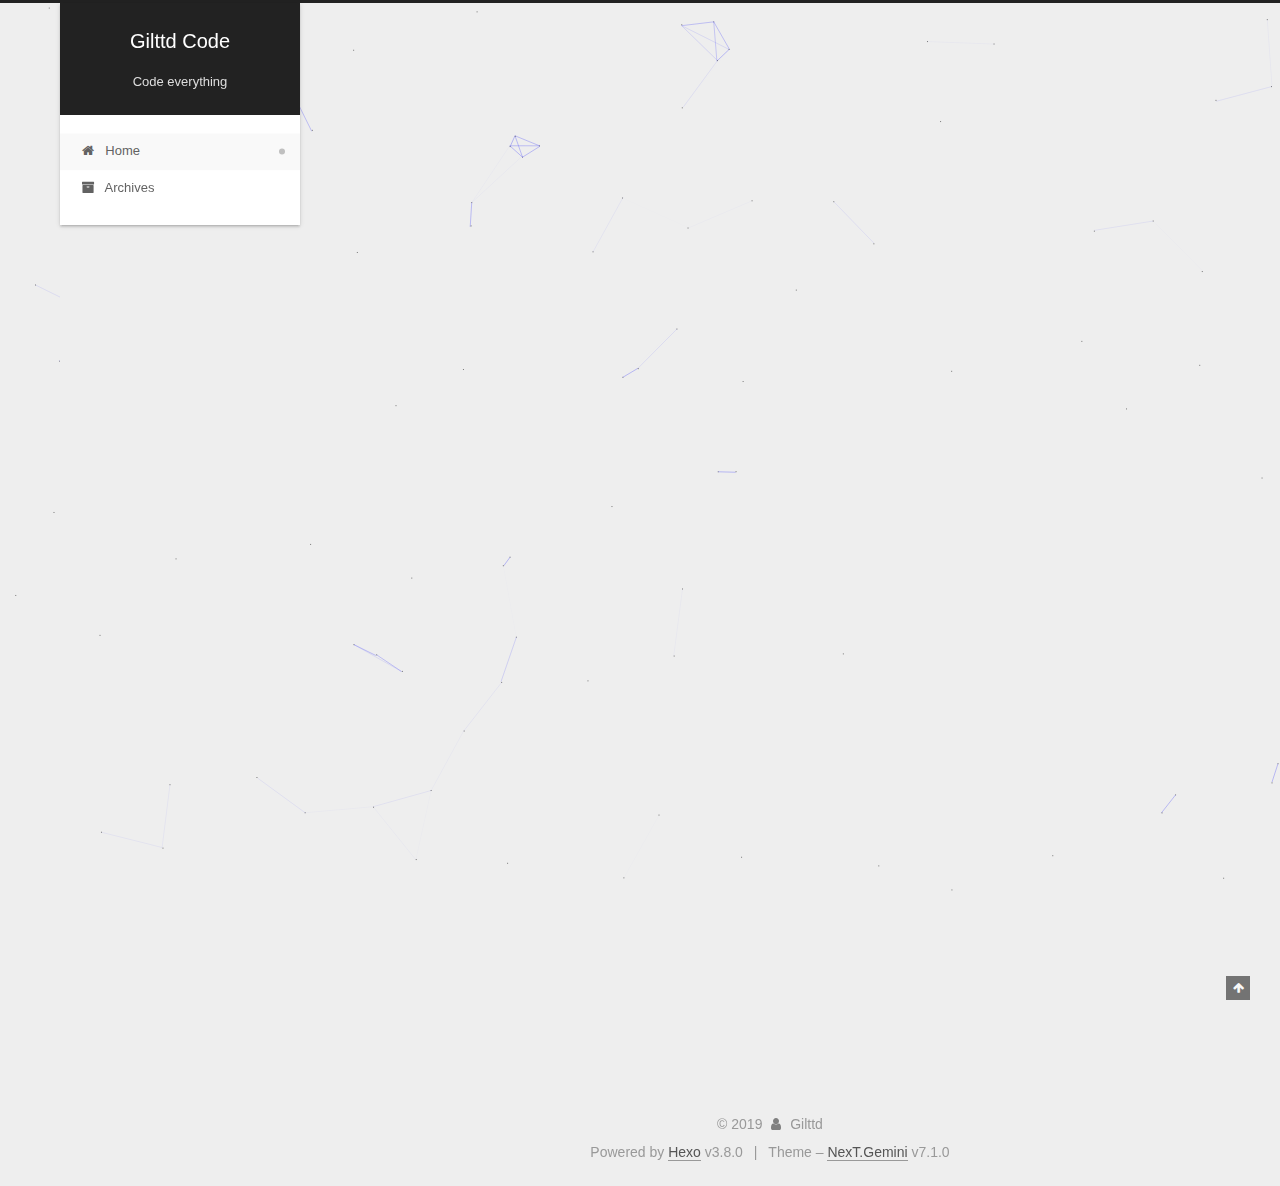
==== commit d5eab0c0: "Site updated: 2019-04-23 15:39:10" ====
--- a/index.html
+++ b/index.html
@@ -110,6 +110,8 @@
 
 
 
+  <link rel="alternate" href="/atom.xml" title="Gilttd Code" type="application/atom+xml">
+
 
 
   
@@ -197,7 +199,7 @@
   </div>
 
   <div class="site-nav-toggle">
-    <button aria-label="Cambiar a barra de navegación">
+    <button aria-label="Toggle navigation bar">
       <span class="btn-bar"></span>
       <span class="btn-bar"></span>
       <span class="btn-bar"></span>
@@ -225,7 +227,7 @@
 
     
 
-    <a href="/" rel="section"><i class="menu-item-icon fa fa-fw fa-home"></i> <br>Inicio</a>
+    <a href="/" rel="section"><i class="menu-item-icon fa fa-fw fa-home"></i> <br>Home</a>
 
   </li>
         
@@ -242,7 +244,7 @@
 
     
 
-    <a href="/archives/" rel="section"><i class="menu-item-icon fa fa-fw fa-archive"></i> <br>Archivo</a>
+    <a href="/archives/" rel="section"><i class="menu-item-icon fa fa-fw fa-archive"></i> <br>Archives</a>
 
   </li>
 
@@ -294,7 +296,7 @@
   
   
   <div class="post-block">
-    <link itemprop="mainEntityOfPage" href="https://Gilttd.github.io/2019/04/22/categories/">
+    <link itemprop="mainEntityOfPage" href="https://Gilttd.github.io/2019/04/23/Java面试题(二)--集合/">
 
     <span hidden itemprop="author" itemscope itemtype="http://schema.org/Person">
       <meta itemprop="name" content="Gilttd">
@@ -314,7 +316,7 @@
           <h1 class="post-title" itemprop="name headline">
                 
                 
-                <a href="/2019/04/22/categories/" class="post-title-link" itemprop="url">categories</a>
+                <a href="/2019/04/23/Java面试题(二)--集合/" class="post-title-link" itemprop="url">Java面试题(二) —— 集合</a>
               
             
           </h1>
@@ -332,14 +334,14 @@
                 <i class="fa fa-calendar-o"></i>
               </span>
               
-                <span class="post-meta-item-text">Publicado el</span>
-              
-
-              
-                
-              
-
-              <time title="Creado por: 2019-04-22 18:36:46 / Modificado por: 21:14:25" itemprop="dateCreated datePublished" datetime="2019-04-22T18:36:46+08:00">2019-04-22</time>
+                <span class="post-meta-item-text">Posted on</span>
+              
+
+              
+                
+              
+
+              <time title="Created: 2019-04-23 13:32:50 / Modified: 13:51:51" itemprop="dateCreated datePublished" datetime="2019-04-23T13:32:50+08:00">2019-04-23</time>
             
 
             
@@ -349,24 +351,6 @@
             
           </span>
 
-          
-            <span class="post-category">
-            
-              <span class="post-meta-divider">|</span>
-            
-              <span class="post-meta-item-icon">
-                <i class="fa fa-folder-o"></i>
-              </span>
-              
-                <span class="post-meta-item-text">En</span>
-              
-              
-                <span itemprop="about" itemscope itemtype="http://schema.org/Thing"><a href="/categories/Java/" itemprop="url" rel="index"><span itemprop="name">Java面试题</span></a></span>
-
-                
-                
-              
-            </span>
           
 
           
@@ -399,14 +383,17 @@
         
           
             <p>
-              
-              
+              面试题整理 —— 集合篇
+二、集合18.java 集合都有哪些？常用集合的图录：
+19.Collection 和 Collections 有什么区别？
+java.util.Collection是一个集合接口（集合类的一个顶级接口）。它提供了对集合对象进行基本操作的通用接口方法。Collection接
+              ...
             </p>
           <!--noindex-->
           
             <div class="post-button text-center">
-              <a class="btn" href="/2019/04/22/categories/#more" rel="contents">
-                Leer más &raquo;
+              <a class="btn" href="/2019/04/23/Java面试题(二)--集合/#more" rel="contents">
+                Read more &raquo;
               </a>
             </div>
           
@@ -503,14 +490,14 @@
                 <i class="fa fa-calendar-o"></i>
               </span>
               
-                <span class="post-meta-item-text">Publicado el</span>
-              
-
-              
-                
-              
-
-              <time title="Creado por: 2019-04-22 17:54:48" itemprop="dateCreated datePublished" datetime="2019-04-22T17:54:48+08:00">2019-04-22</time>
+                <span class="post-meta-item-text">Posted on</span>
+              
+
+              
+                
+              
+
+              <time title="Created: 2019-04-22 17:54:48" itemprop="dateCreated datePublished" datetime="2019-04-22T17:54:48+08:00">2019-04-22</time>
             
 
             
@@ -525,9 +512,9 @@
                   <i class="fa fa-calendar-check-o"></i>
                 </span>
                 
-                  <span class="post-meta-item-text">Editado el</span>
-                
-                <time title="Modificado por: 2019-04-23 10:51:05" itemprop="dateModified" datetime="2019-04-23T10:51:05+08:00">2019-04-23</time>
+                  <span class="post-meta-item-text">Edited on</span>
+                
+                <time title="Modified: 2019-04-23 10:51:05" itemprop="dateModified" datetime="2019-04-23T10:51:05+08:00">2019-04-23</time>
               
             
           </span>
@@ -574,7 +561,7 @@
           
             <div class="post-button text-center">
               <a class="btn" href="/2019/04/22/Java面试题(一)--Java基础/#more" rel="contents">
-                Leer más &raquo;
+                Read more &raquo;
               </a>
             </div>
           
@@ -671,14 +658,14 @@
                 <i class="fa fa-calendar-o"></i>
               </span>
               
-                <span class="post-meta-item-text">Publicado el</span>
-              
-
-              
-                
-              
-
-              <time title="Creado por: 2019-04-21 13:59:58" itemprop="dateCreated datePublished" datetime="2019-04-21T13:59:58+08:00">2019-04-21</time>
+                <span class="post-meta-item-text">Posted on</span>
+              
+
+              
+                
+              
+
+              <time title="Created: 2019-04-21 13:59:58" itemprop="dateCreated datePublished" datetime="2019-04-21T13:59:58+08:00">2019-04-21</time>
             
 
             
@@ -723,7 +710,7 @@
           
             <div class="post-button text-center">
               <a class="btn" href="/2019/04/21/hello-world/#more" rel="contents">
-                Leer más &raquo;
+                Read more &raquo;
               </a>
             </div>
           
@@ -810,30 +797,24 @@
                   <a href="/archives/">
                 
                     <span class="site-state-item-count">3</span>
-                    <span class="site-state-item-name">entradas</span>
+                    <span class="site-state-item-name">posts</span>
                   </a>
                 </div>
               
 
               
-                
-                
-                <div class="site-state-item site-state-categories">
-                  
-                    
-                    
-                      
-                    
-                    <span class="site-state-item-count">1</span>
-                    <span class="site-state-item-name">categorías</span>
-                  
-                </div>
-              
 
               
             </nav>
           
 
+          
+            <div class="feed-link motion-element">
+              <a href="/atom.xml" rel="alternate">
+                <i class="fa fa-rss"></i>
+                RSS
+              </a>
+            </div>
           
 
           
@@ -906,7 +887,7 @@
 </div>
 
 
-  <div class="powered-by">Creado mediante <a href="https://hexo.io" class="theme-link" rel="noopener" target="_blank">Hexo</a> v3.8.0</div>
+  <div class="powered-by">Powered by <a href="https://hexo.io" class="theme-link" rel="noopener" target="_blank">Hexo</a> v3.8.0</div>
 
 
 
@@ -914,7 +895,7 @@
 
 
 
-  <div class="theme-info">Tema – <a href="https://theme-next.org" class="theme-link" rel="noopener" target="_blank">NexT.Gemini</a> v7.1.0</div>
+  <div class="theme-info">Theme – <a href="https://theme-next.org" class="theme-link" rel="noopener" target="_blank">NexT.Gemini</a> v7.1.0</div>
 
 
 
--- a/css/main.css
+++ b/css/main.css
@@ -1765,7 +1765,7 @@
   width: 4px;
   height: 4px;
   border-radius: 50%;
-  background: #fff;
+  background: #82ffe4;
 }
 .feed-link,
 .chat {
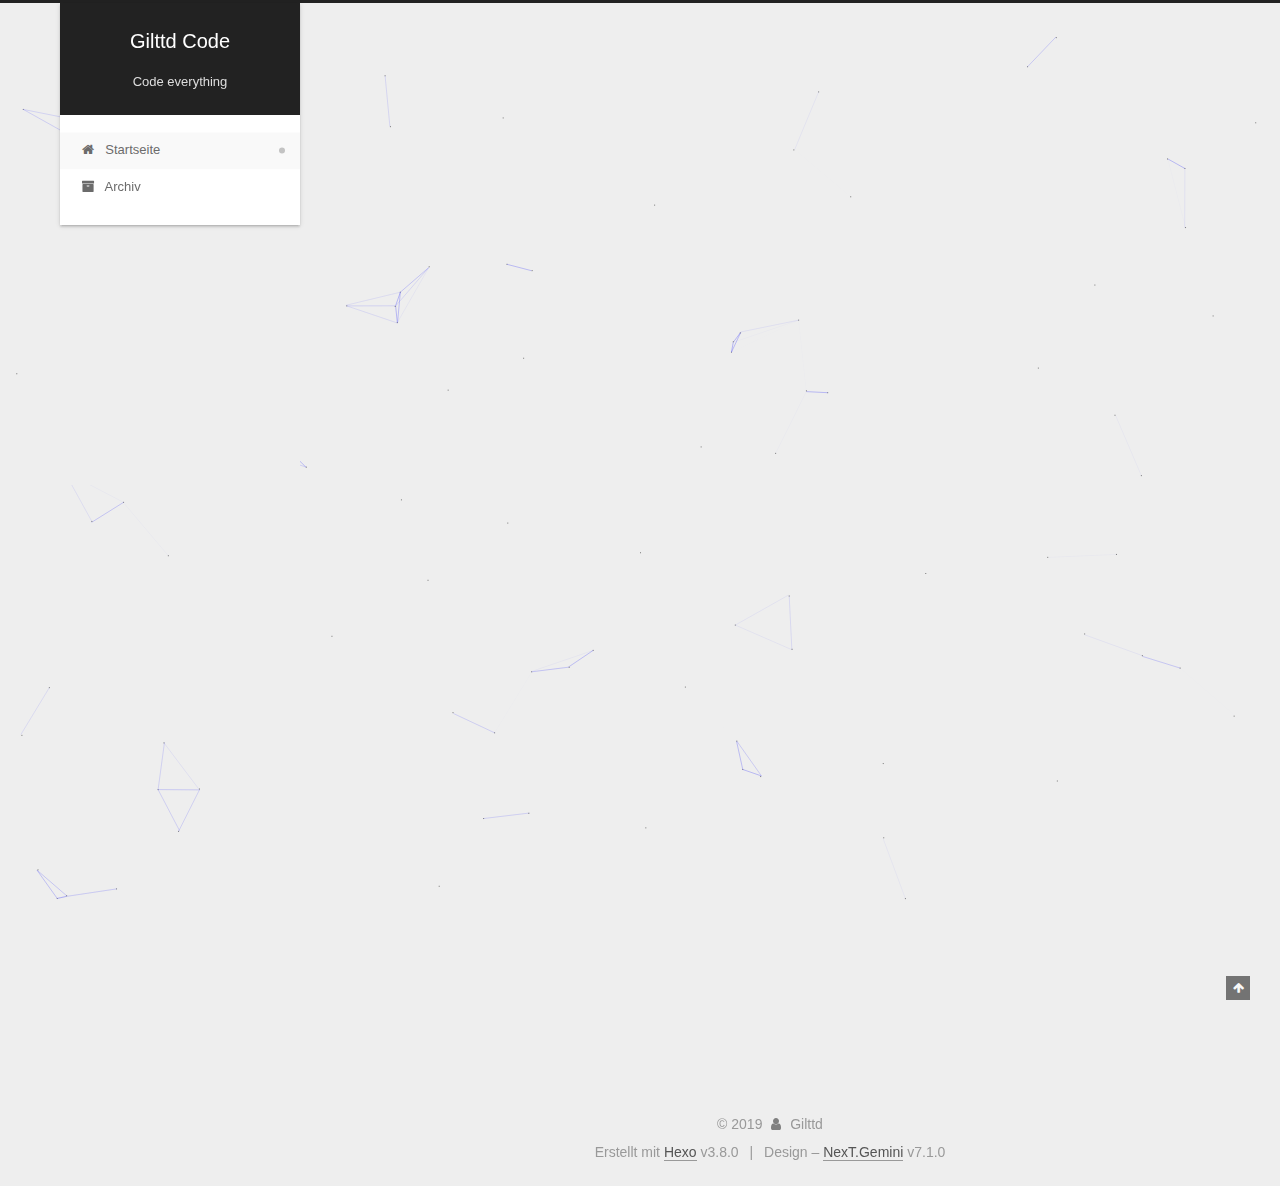
==== commit 238d857f: "Site updated: 2019-04-23 15:40:40" ====
--- a/index.html
+++ b/index.html
@@ -199,7 +199,7 @@
   </div>
 
   <div class="site-nav-toggle">
-    <button aria-label="Toggle navigation bar">
+    <button aria-label="Navigationsleiste an/ausschalten">
       <span class="btn-bar"></span>
       <span class="btn-bar"></span>
       <span class="btn-bar"></span>
@@ -227,7 +227,7 @@
 
     
 
-    <a href="/" rel="section"><i class="menu-item-icon fa fa-fw fa-home"></i> <br>Home</a>
+    <a href="/" rel="section"><i class="menu-item-icon fa fa-fw fa-home"></i> <br>Startseite</a>
 
   </li>
         
@@ -244,7 +244,7 @@
 
     
 
-    <a href="/archives/" rel="section"><i class="menu-item-icon fa fa-fw fa-archive"></i> <br>Archives</a>
+    <a href="/archives/" rel="section"><i class="menu-item-icon fa fa-fw fa-archive"></i> <br>Archiv</a>
 
   </li>
 
@@ -334,14 +334,14 @@
                 <i class="fa fa-calendar-o"></i>
               </span>
               
-                <span class="post-meta-item-text">Posted on</span>
-              
-
-              
-                
-              
-
-              <time title="Created: 2019-04-23 13:32:50 / Modified: 13:51:51" itemprop="dateCreated datePublished" datetime="2019-04-23T13:32:50+08:00">2019-04-23</time>
+                <span class="post-meta-item-text">Veröffentlicht am</span>
+              
+
+              
+                
+              
+
+              <time title="Erstellt: 2019-04-23 13:32:50 / Geändert am: 15:40:13" itemprop="dateCreated datePublished" datetime="2019-04-23T13:32:50+08:00">2019-04-23</time>
             
 
             
@@ -393,7 +393,7 @@
           
             <div class="post-button text-center">
               <a class="btn" href="/2019/04/23/Java面试题(二)--集合/#more" rel="contents">
-                Read more &raquo;
+                Weiterlesen &raquo;
               </a>
             </div>
           
@@ -490,14 +490,14 @@
                 <i class="fa fa-calendar-o"></i>
               </span>
               
-                <span class="post-meta-item-text">Posted on</span>
-              
-
-              
-                
-              
-
-              <time title="Created: 2019-04-22 17:54:48" itemprop="dateCreated datePublished" datetime="2019-04-22T17:54:48+08:00">2019-04-22</time>
+                <span class="post-meta-item-text">Veröffentlicht am</span>
+              
+
+              
+                
+              
+
+              <time title="Erstellt: 2019-04-22 17:54:48" itemprop="dateCreated datePublished" datetime="2019-04-22T17:54:48+08:00">2019-04-22</time>
             
 
             
@@ -512,9 +512,9 @@
                   <i class="fa fa-calendar-check-o"></i>
                 </span>
                 
-                  <span class="post-meta-item-text">Edited on</span>
-                
-                <time title="Modified: 2019-04-23 10:51:05" itemprop="dateModified" datetime="2019-04-23T10:51:05+08:00">2019-04-23</time>
+                  <span class="post-meta-item-text">Bearbeitet am</span>
+                
+                <time title="Geändert am: 2019-04-23 15:40:19" itemprop="dateModified" datetime="2019-04-23T15:40:19+08:00">2019-04-23</time>
               
             
           </span>
@@ -561,7 +561,7 @@
           
             <div class="post-button text-center">
               <a class="btn" href="/2019/04/22/Java面试题(一)--Java基础/#more" rel="contents">
-                Read more &raquo;
+                Weiterlesen &raquo;
               </a>
             </div>
           
@@ -658,14 +658,14 @@
                 <i class="fa fa-calendar-o"></i>
               </span>
               
-                <span class="post-meta-item-text">Posted on</span>
-              
-
-              
-                
-              
-
-              <time title="Created: 2019-04-21 13:59:58" itemprop="dateCreated datePublished" datetime="2019-04-21T13:59:58+08:00">2019-04-21</time>
+                <span class="post-meta-item-text">Veröffentlicht am</span>
+              
+
+              
+                
+              
+
+              <time title="Erstellt: 2019-04-21 13:59:58" itemprop="dateCreated datePublished" datetime="2019-04-21T13:59:58+08:00">2019-04-21</time>
             
 
             
@@ -710,7 +710,7 @@
           
             <div class="post-button text-center">
               <a class="btn" href="/2019/04/21/hello-world/#more" rel="contents">
-                Read more &raquo;
+                Weiterlesen &raquo;
               </a>
             </div>
           
@@ -797,7 +797,7 @@
                   <a href="/archives/">
                 
                     <span class="site-state-item-count">3</span>
-                    <span class="site-state-item-name">posts</span>
+                    <span class="site-state-item-name">Artikel</span>
                   </a>
                 </div>
               
@@ -887,7 +887,7 @@
 </div>
 
 
-  <div class="powered-by">Powered by <a href="https://hexo.io" class="theme-link" rel="noopener" target="_blank">Hexo</a> v3.8.0</div>
+  <div class="powered-by">Erstellt mit  <a href="https://hexo.io" class="theme-link" rel="noopener" target="_blank">Hexo</a> v3.8.0</div>
 
 
 
@@ -895,7 +895,7 @@
 
 
 
-  <div class="theme-info">Theme – <a href="https://theme-next.org" class="theme-link" rel="noopener" target="_blank">NexT.Gemini</a> v7.1.0</div>
+  <div class="theme-info">Design – <a href="https://theme-next.org" class="theme-link" rel="noopener" target="_blank">NexT.Gemini</a> v7.1.0</div>
 
 
 
--- a/css/main.css
+++ b/css/main.css
@@ -1765,7 +1765,7 @@
   width: 4px;
   height: 4px;
   border-radius: 50%;
-  background: #82ffe4;
+  background: #ffa734;
 }
 .feed-link,
 .chat {
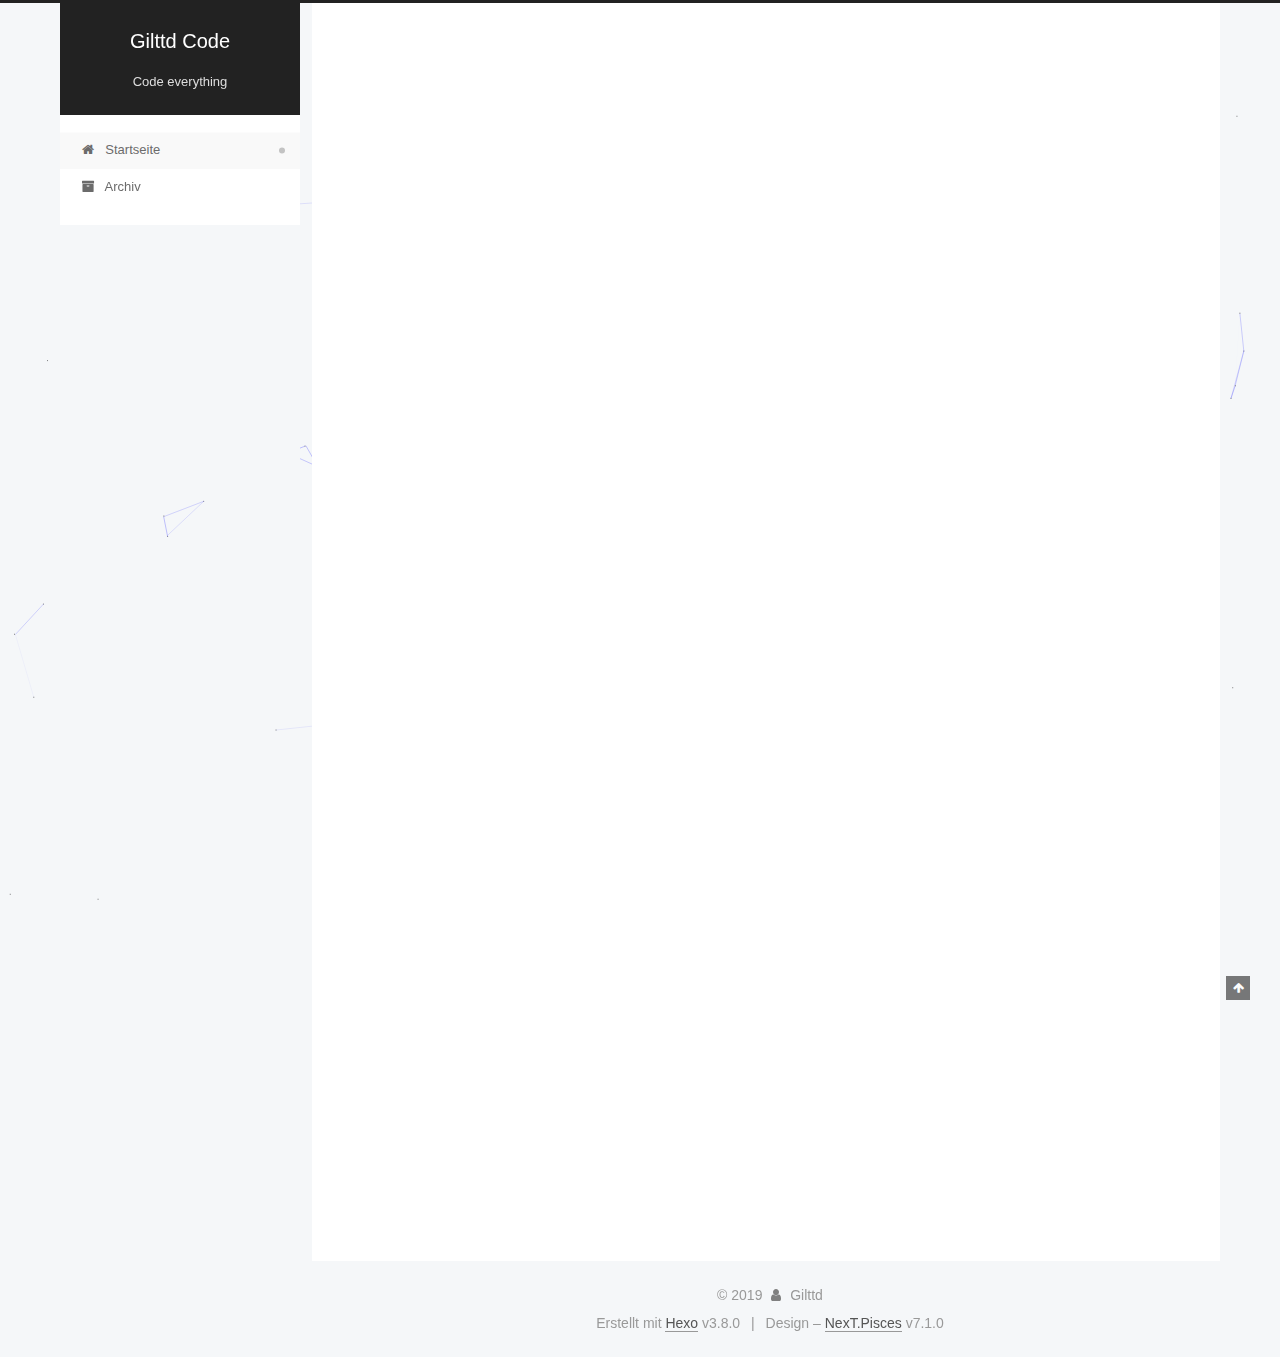
==== commit 7d89a2a7: "Site updated: 2019-04-23 15:48:37" ====
--- a/index.html
+++ b/index.html
@@ -14,7 +14,7 @@
   
 
 
-<html class="theme-next gemini use-motion" lang="zh-Hans">
+<html class="theme-next pisces use-motion" lang="zh-Hans">
 <head><meta name="generator" content="Hexo 3.8.0">
   <meta charset="UTF-8">
 <meta http-equiv="X-UA-Compatible" content="IE=edge">
@@ -70,7 +70,7 @@
   var NexT = window.NexT || {};
   var CONFIG = {
     root: '/',
-    scheme: 'Gemini',
+    scheme: 'Pisces',
     version: '7.1.0',
     sidebar: {"position":"left","display":"post","offset":12,"onmobile":false,"dimmer":false},
     back2top: true,
@@ -895,7 +895,7 @@
 
 
 
-  <div class="theme-info">Design – <a href="https://theme-next.org" class="theme-link" rel="noopener" target="_blank">NexT.Gemini</a> v7.1.0</div>
+  <div class="theme-info">Design – <a href="https://theme-next.org" class="theme-link" rel="noopener" target="_blank">NexT.Pisces</a> v7.1.0</div>
 
 
 
@@ -995,7 +995,6 @@
 
 
 
-
   
 
   
--- a/css/main.css
+++ b/css/main.css
@@ -157,7 +157,7 @@
   font-size: 14px;
   line-height: 2;
   color: #555;
-  background: #eee;
+  background: #f5f7f9;
 }
 @media (max-width: 991px) {
   body {
@@ -1765,7 +1765,7 @@
   width: 4px;
   height: 4px;
   border-radius: 50%;
-  background: #ffa734;
+  background: #d1fffe;
 }
 .feed-link,
 .chat {
@@ -2383,7 +2383,7 @@
   padding: 0;
   width: 240px;
   background: #fff;
-  box-shadow: 0 2px 2px 0 rgba(0,0,0,0.12), 0 3px 1px -2px rgba(0,0,0,0.06), 0 1px 5px 0 rgba(0,0,0,0.12);
+  box-shadow: initial;
   border-radius: initial;
 }
 @media (min-width: 1200px) {
@@ -2418,7 +2418,7 @@
   width: calc(100% - 252px);
   background: #fff;
   min-height: 700px;
-  box-shadow: 0 2px 2px 0 rgba(0,0,0,0.12), 0 3px 1px -2px rgba(0,0,0,0.06), 0 1px 5px 0 rgba(0,0,0,0.12);
+  box-shadow: initial;
   border-radius: initial;
 }
 @media (min-width: 768px) and (max-width: 991px) {
@@ -2441,7 +2441,7 @@
   float: left;
   margin-left: -100%;
   width: 240px;
-  background: #eee;
+  background: #f5f7f9;
   box-shadow: none;
 }
 @media (max-width: 991px) {
@@ -2648,7 +2648,7 @@
   width: 240px;
   color: #555;
   background: #fff;
-  box-shadow: 0 2px 2px 0 rgba(0,0,0,0.12), 0 3px 1px -2px rgba(0,0,0,0.06), 0 1px 5px 0 rgba(0,0,0,0.12), 0 -1px 0.5px 0 rgba(0,0,0,0.09);
+  box-shadow: initial;
   border-radius: initial;
   opacity: 0;
 }
@@ -2777,183 +2777,3 @@
   white-space: nowrap;
   text-overflow: ellipsis;
 }
-.content-wrap {
-  padding: initial;
-  background: initial;
-  box-shadow: initial;
-  border-radius: initial;
-}
-.post-block {
-  padding: 40px;
-  background: #fff;
-  box-shadow: 0 2px 2px 0 rgba(0,0,0,0.12), 0 3px 1px -2px rgba(0,0,0,0.06), 0 1px 5px 0 rgba(0,0,0,0.12);
-  border-radius: initial;
-}
-#posts > article + article .post-block {
-  margin-top: 12px;
-  box-shadow: 0 2px 2px 0 rgba(0,0,0,0.12), 0 3px 1px -2px rgba(0,0,0,0.06), 0 1px 5px 0 rgba(0,0,0,0.12), 0 -1px 0.5px 0 rgba(0,0,0,0.09);
-  border-radius: initial;
-}
-.comments {
-  padding: 40px;
-  margin: auto;
-  margin-top: 12px;
-  background: #fff;
-  box-shadow: 0 2px 2px 0 rgba(0,0,0,0.12), 0 3px 1px -2px rgba(0,0,0,0.06), 0 1px 5px 0 rgba(0,0,0,0.12), 0 -1px 0.5px 0 rgba(0,0,0,0.09);
-  border-radius: initial;
-}
-.posts-expand {
-  padding-top: initial;
-}
-.post-nav-divider {
-  width: 4%;
-}
-.post-nav-item {
-  width: 48%;
-}
-.post-eof {
-  display: none;
-}
-.pagination {
-  margin: 12px 0 0;
-  border-top: initial;
-  background: #fff;
-  box-shadow: 0 2px 2px 0 rgba(0,0,0,0.12), 0 3px 1px -2px rgba(0,0,0,0.06), 0 1px 5px 0 rgba(0,0,0,0.12), 0 -1px 0.5px 0 rgba(0,0,0,0.09);
-  border-radius: initial;
-  padding: 10px 0 10px;
-}
-.pagination .prev,
-.pagination .next,
-.pagination .page-number {
-  margin-bottom: initial;
-  top: initial;
-}
-.main {
-  padding-bottom: initial;
-}
-.footer {
-  bottom: auto;
-}
-.sub-menu {
-  border-bottom: initial !important;
-  box-shadow: 0 2px 2px 0 rgba(0,0,0,0.12), 0 3px 1px -2px rgba(0,0,0,0.06), 0 1px 5px 0 rgba(0,0,0,0.12);
-}
-.sub-menu+ #content > #posts .post-block {
-  box-shadow: 0 2px 2px 0 rgba(0,0,0,0.12), 0 3px 1px -2px rgba(0,0,0,0.06), 0 1px 5px 0 rgba(0,0,0,0.12), 0 -1px 0.5px 0 rgba(0,0,0,0.09);
-  margin-top: 12px;
-}
-@media (min-width: 768px) and (max-width: 991px) {
-  .sub-menu+ #content > #posts .post-block {
-    margin-top: 10px;
-  }
-}
-@media (max-width: 767px) {
-  .sub-menu+ #content > #posts .post-block {
-    margin-top: 8px;
-  }
-}
-.post-header h1,
-.post-header h2 {
-  margin: initial;
-}
-.posts-expand .post-title-link {
-  line-height: inherit;
-}
-.posts-expand .post-title {
-  font-size: 1.7em;
-}
-.post-body h1 {
-  font-size: 1.6em;
-  border-bottom: 1px solid #eee;
-}
-.post-body h1 code {
-  font-size: 1em;
-}
-.post-body h2 {
-  font-size: 1.45em;
-  border-bottom: 1px solid #eee;
-}
-.post-body h2 code {
-  font-size: 1em;
-}
-.post-body h3 {
-  font-size: 1.3em;
-  border-bottom: 1px dotted #eee;
-}
-.post-body h3 code {
-  font-size: 1em;
-}
-.post-body h4 {
-  font-size: 1.2em;
-}
-.post-body h4 code {
-  font-size: 1em;
-}
-.post-body h5 {
-  font-size: 1.07em;
-}
-.post-body h5 code {
-  font-size: 1em;
-}
-.post-body h6 {
-  font-size: 1.03em;
-}
-.post-body h6 code {
-  font-size: 1em;
-}
-@media (min-width: 768px) and (max-width: 991px) {
-  .content-wrap {
-    padding: 10px;
-  }
-  .posts-expand {
-    margin: initial;
-  }
-  .posts-expand .post-button {
-    margin-top: 20px;
-  }
-  .post-block {
-    padding: 20px;
-    box-shadow: 0 2px 2px 0 rgba(0,0,0,0.12), 0 3px 1px -2px rgba(0,0,0,0.06), 0 1px 5px 0 rgba(0,0,0,0.12), 0 -1px 0.5px 0 rgba(0,0,0,0.09);
-    border-radius: initial;
-  }
-  #posts > article + article .post-block {
-    margin-top: 10px;
-  }
-  .comments {
-    margin-top: 10px;
-    padding: 10px 20px;
-  }
-  .pagination {
-    margin: 10px 0 0;
-  }
-}
-@media (max-width: 767px) {
-  .content-wrap {
-    padding: 8px;
-  }
-  .posts-expand {
-    margin: initial;
-  }
-  .posts-expand .post-button {
-    margin: 12px 0px;
-  }
-  .posts-expand img {
-    padding: initial !important;
-  }
-  .post-block {
-    padding: 12px;
-    min-height: auto;
-    box-shadow: 0 2px 2px 0 rgba(0,0,0,0.12), 0 3px 1px -2px rgba(0,0,0,0.06), 0 1px 5px 0 rgba(0,0,0,0.12), 0 -1px 0.5px 0 rgba(0,0,0,0.09);
-    border-radius: initial;
-  }
-  #posts > article + article .post-block {
-    margin-top: 8px;
-  }
-  .comments {
-    margin-top: 8px;
-    padding: 0 12px;
-  }
-  .pagination {
-    margin: 8px 0 0;
-  }
-}
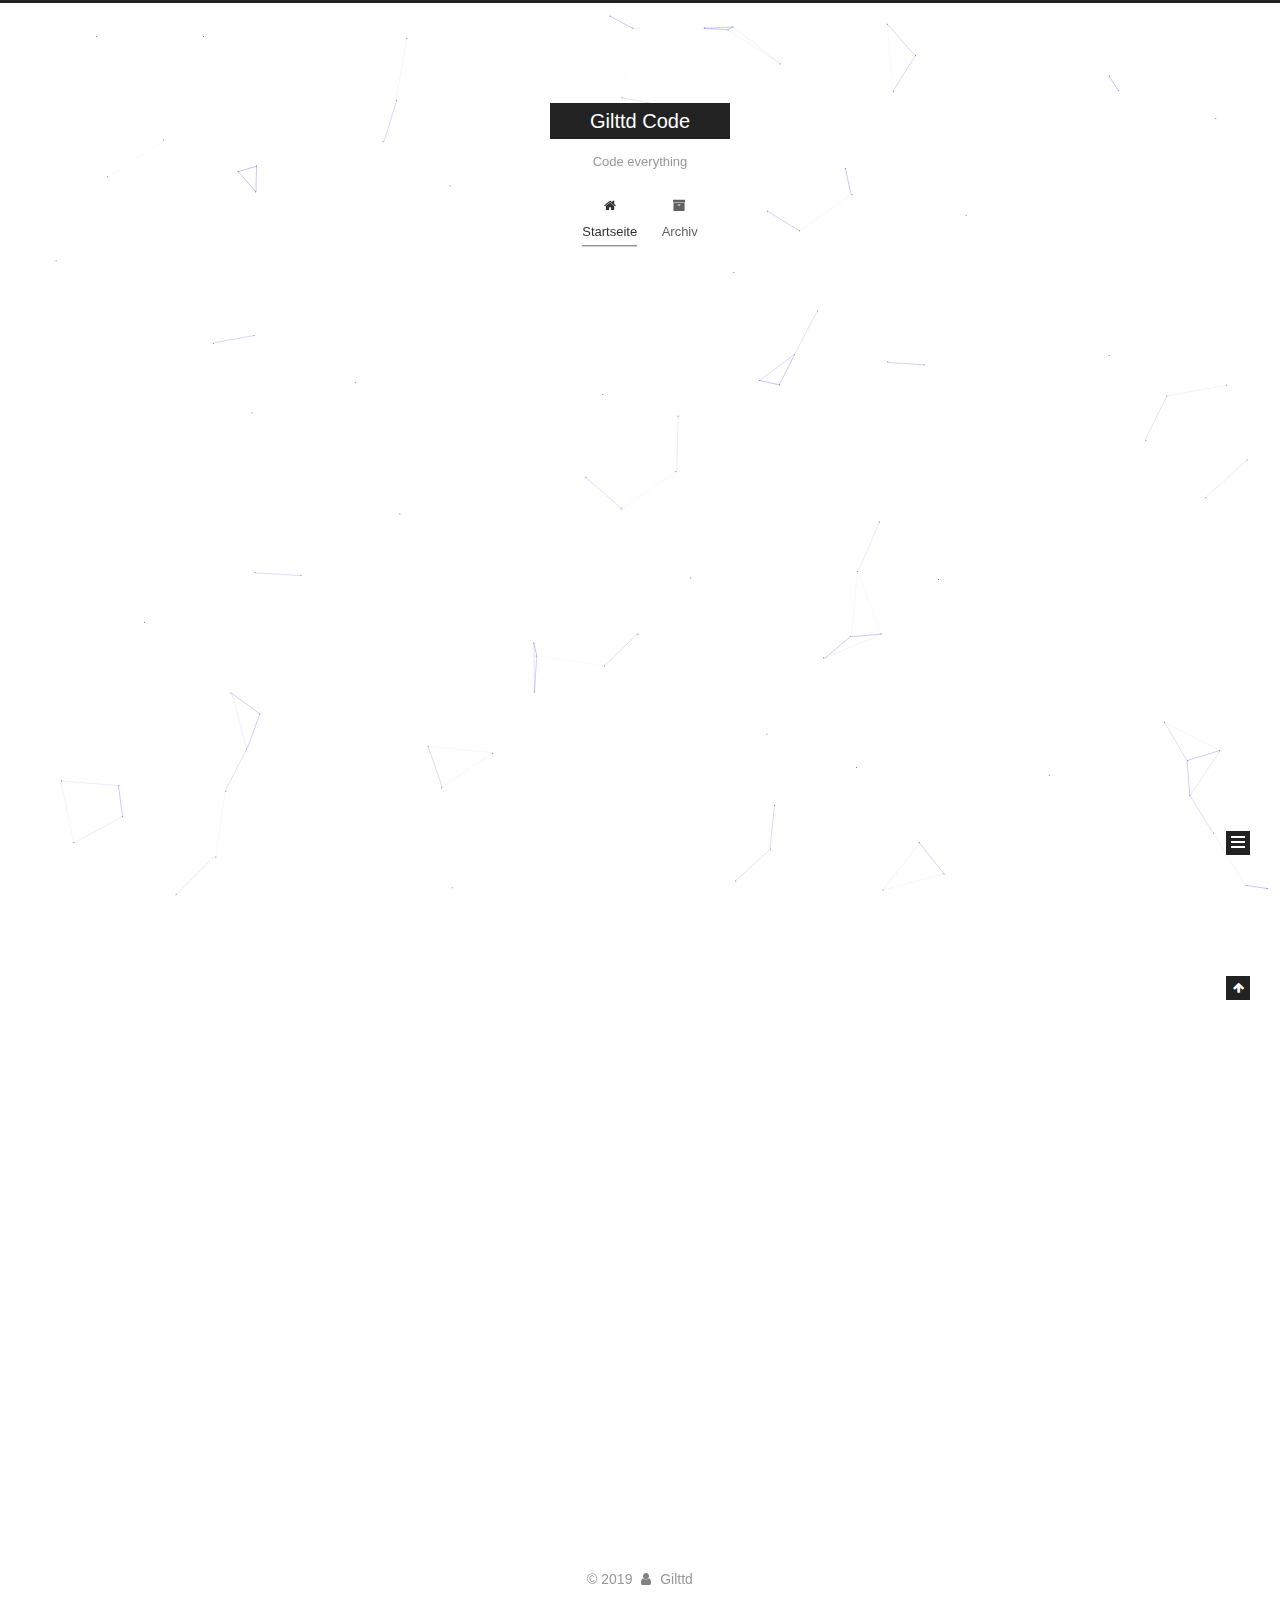
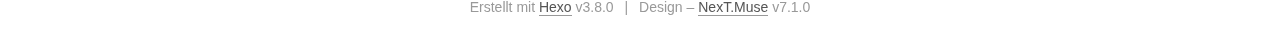
==== commit 32edc6c3: "Site updated: 2019-04-23 16:05:44" ====
--- a/index.html
+++ b/index.html
@@ -14,7 +14,7 @@
   
 
 
-<html class="theme-next pisces use-motion" lang="zh-Hans">
+<html class="theme-next muse use-motion" lang="zh-Hans">
 <head><meta name="generator" content="Hexo 3.8.0">
   <meta charset="UTF-8">
 <meta http-equiv="X-UA-Compatible" content="IE=edge">
@@ -70,7 +70,7 @@
   var NexT = window.NexT || {};
   var CONFIG = {
     root: '/',
-    scheme: 'Pisces',
+    scheme: 'Muse',
     version: '7.1.0',
     sidebar: {"position":"left","display":"post","offset":12,"onmobile":false,"dimmer":false},
     back2top: true,
@@ -254,6 +254,9 @@
   
 
   
+    
+
+  
 
   
 </nav>
@@ -273,9 +276,6 @@
     <main id="main" class="main">
       <div class="main-inner">
         <div class="content-wrap">
-          
-            
-
           
           <div id="content" class="content">
             
@@ -895,7 +895,7 @@
 
 
 
-  <div class="theme-info">Design – <a href="https://theme-next.org" class="theme-link" rel="noopener" target="_blank">NexT.Pisces</a> v7.1.0</div>
+  <div class="theme-info">Design – <a href="https://theme-next.org" class="theme-link" rel="noopener" target="_blank">NexT.Muse</a> v7.1.0</div>
 
 
 
@@ -989,9 +989,7 @@
   
 
 
-  <script src="/js/affix.js?v=7.1.0"></script>
-
-  <script src="/js/schemes/pisces.js?v=7.1.0"></script>
+  <script src="/js/schemes/muse.js?v=7.1.0"></script>
 
 
 
--- a/css/main.css
+++ b/css/main.css
@@ -157,7 +157,7 @@
   font-size: 14px;
   line-height: 2;
   color: #555;
-  background: #f5f7f9;
+  background: #fff;
 }
 @media (max-width: 991px) {
   body {
@@ -448,30 +448,30 @@
 .header-inner {
   margin: 0 auto;
   padding: 100px 0 70px;
-  width: calc(100% - 20px);
+  width: 700px;
 }
 @media (min-width: 1200px) {
   .container .header-inner {
-    width: 1160px;
+    width: 800px;
   }
 }
 @media (min-width: 1600px) {
   .container .header-inner {
-    width: 73%;
+    width: 900px;
   }
 }
 .main-inner {
   margin: 0 auto;
-  width: calc(100% - 20px);
+  width: 700px;
 }
 @media (min-width: 1200px) {
   .container .main-inner {
-    width: 1160px;
+    width: 800px;
   }
 }
 @media (min-width: 1600px) {
   .container .main-inner {
-    width: 73%;
+    width: 900px;
   }
 }
 .footer {
@@ -480,16 +480,16 @@
 .footer-inner {
   box-sizing: border-box;
   margin: 0px auto;
-  width: calc(100% - 20px);
+  width: 700px;
 }
 @media (min-width: 1200px) {
   .container .footer-inner {
-    width: 1160px;
+    width: 800px;
   }
 }
 @media (min-width: 1600px) {
   .container .footer-inner {
-    width: 73%;
+    width: 900px;
   }
 }
 pre,
@@ -947,11 +947,11 @@
   display: inline-block;
   padding: 0 20px;
   font-size: 14px;
-  color: #555;
-  background: #fff;
-  border: 2px solid #555;
+  color: #fff;
+  background: #222;
+  border: 2px solid #222;
   text-decoration: none;
-  border-radius: 2px;
+  border-radius: 0;
   transition-property: background-color;
   transition-duration: 0.2s;
   transition-timing-function: ease-in-out;
@@ -960,8 +960,8 @@
 }
 .btn:hover {
   border-color: #222;
-  color: #fff;
-  background: #222;
+  color: #222;
+  background: #fff;
 }
 .btn +.btn {
   margin: 0 0 8px 8px;
@@ -1066,7 +1066,7 @@
   width: 24px;
   background: #222;
   font-size: 12px;
-  opacity: 0.6;
+  opacity: 1;
   color: #fff;
   cursor: pointer;
   text-align: center;
@@ -1076,7 +1076,7 @@
   transition-delay: 0s;
 }
 .back-to-top.back-to-top-on {
-  bottom: 30px;
+  bottom: 19px;
 }
 @media (max-width: 991px) {
   .back-to-top {
@@ -1131,7 +1131,7 @@
 .site-subtitle {
   margin-top: 10px;
   font-size: 13px;
-  color: #ddd;
+  color: #999;
 }
 .use-motion .brand {
   opacity: 0;
@@ -1727,21 +1727,21 @@
   display: block;
   margin: 0 auto;
   padding: 2px;
-  max-width: 120px;
+  max-width: 96px;
   height: auto;
-  border: 1px solid #eee;
+  border: 2px solid #333;
   opacity: 1;
 }
 .site-author-name {
-  margin: 0;
-  text-align: center;
-  color: #222;
-  font-weight: 600;
+  margin: 5px 0 0;
+  text-align: center;
+  color: #f5f5f5;
+  font-weight: normal;
 }
 .site-description {
-  margin-top: 0;
-  text-align: center;
-  font-size: 13px;
+  margin-top: 5px;
+  text-align: center;
+  font-size: 14px;
   color: #999;
 }
 .links-of-author {
@@ -1765,7 +1765,7 @@
   width: 4px;
   height: 4px;
   border-radius: 50%;
-  background: #d1fffe;
+  background: #c8ffff;
 }
 .feed-link,
 .chat {
@@ -1831,7 +1831,7 @@
   color: #555;
 }
 .sidebar-nav li:hover {
-  color: #fc6423;
+  color: #f5f5f5;
 }
 .page-post-detail .sidebar-nav-toc {
   padding: 0 5px;
@@ -1840,11 +1840,11 @@
   margin-left: 10px;
 }
 .sidebar-nav .sidebar-nav-active {
-  color: #fc6423;
-  border-bottom-color: #fc6423;
+  color: #87daff;
+  border-bottom-color: #87daff;
 }
 .sidebar-nav .sidebar-nav-active:hover {
-  color: #fc6423;
+  color: #87daff;
 }
 .sidebar-panel {
   display: none;
@@ -1863,7 +1863,7 @@
 }
 .site-state-item {
   padding: 0 15px;
-  border-left: 1px solid #eee;
+  border-left: 1px solid #333;
 }
 .site-state-item:first-child {
   border-left: none;
@@ -1876,11 +1876,11 @@
   text-align: center;
   color: inherit;
   font-weight: 600;
-  font-size: 16px;
+  font-size: 18px;
 }
 .site-state-item-name {
   font-size: 13px;
-  color: #999;
+  color: inherit;
 }
 .post-toc-empty {
   font-size: 14px;
@@ -1907,12 +1907,12 @@
   transition-timing-function: ease-in-out;
   transition-delay: 0s;
   transition-property: all;
-  color: #666;
+  color: #999;
+  border-bottom-color: #555;
+}
+.post-toc ol a:hover {
+  color: #ccc;
   border-bottom-color: #ccc;
-}
-.post-toc ol a:hover {
-  color: #000;
-  border-bottom-color: #000;
 }
 .post-toc .nav-item {
   overflow: hidden;
@@ -1933,14 +1933,14 @@
   display: block;
 }
 .post-toc .nav .active > a {
-  color: #fc6423;
-  border-bottom-color: #fc6423;
+  color: #87daff;
+  border-bottom-color: #87daff;
 }
 .post-toc .nav .active-current > a {
-  color: #fc6423;
+  color: #87daff;
 }
 .post-toc .nav .active-current > a:hover {
-  color: #fc6423;
+  color: #87daff;
 }
 .footer {
   font-size: 14px;
@@ -2323,7 +2323,7 @@
   }
 }
 .page-post-detail .sidebar-toggle-line {
-  background: #fc6423;
+  background: #87daff;
 }
 .page-post-detail .comments {
   overflow: hidden;
@@ -2356,424 +2356,121 @@
 .tag-cloud a:hover {
   color: #222 !important;
 }
-.header {
-  position: relative;
-  margin: 0 auto;
-  width: calc(100% - 20px);
-}
-@media (min-width: 1200px) {
-  .header {
-    width: 1160px;
-  }
-}
-@media (min-width: 1600px) {
-  .header {
-    width: 73%;
-  }
-}
-@media (max-width: 991px) {
-  .header {
-    width: auto;
-  }
-}
-.header-inner {
-  position: absolute;
-  top: 0;
-  overflow: hidden;
-  padding: 0;
-  width: 240px;
-  background: #fff;
-  box-shadow: initial;
-  border-radius: initial;
-}
-@media (min-width: 1200px) {
-  .container .header-inner {
-    width: 240px;
-  }
-}
-@media (max-width: 991px) {
-  .header-inner {
-    position: relative;
-    width: auto;
-    border-radius: initial;
-  }
-}
-.main:before,
-.main:after {
-  content: " ";
-  display: table;
-}
-.main:after {
-  clear: both;
-}
-@media (max-width: 991px) {
-  .container .main-inner {
-    width: auto;
-  }
-}
-.content-wrap {
-  float: right;
-  box-sizing: border-box;
-  padding: 40px;
-  width: calc(100% - 252px);
-  background: #fff;
-  min-height: 700px;
-  box-shadow: initial;
-  border-radius: initial;
-}
-@media (min-width: 768px) and (max-width: 991px) {
-  .content-wrap {
-    width: 100%;
-    padding: 20px;
-    border-radius: initial;
-  }
-}
-@media (max-width: 767px) {
-  .content-wrap {
-    width: 100%;
-    padding: 20px;
-    min-height: auto;
-    border-radius: initial;
-  }
-}
-.sidebar {
-  position: static;
-  float: left;
-  margin-left: -100%;
-  width: 240px;
-  background: #f5f7f9;
-  box-shadow: none;
-}
-@media (max-width: 991px) {
-  .sidebar {
-    display: none;
-  }
-}
-.sidebar-toggle {
-  display: none;
-}
-.footer-inner {
-  padding-left: 260px;
-}
-@media (max-width: 991px) {
+@media (max-width: 767px) {
+  .header-inner,
+  .container .main-inner,
   .footer-inner {
     width: auto;
-    padding-left: 0 !important;
-    padding-right: 0 !important;
-  }
-}
-.sidebar-position-right .header-inner {
-  right: 0;
-}
-.sidebar-position-right .content-wrap {
-  float: left;
-}
-.sidebar-position-right .sidebar {
-  float: right;
-}
-.sidebar-position-right .footer-inner {
-  padding-left: 0;
-  padding-right: 260px;
-}
-.site-brand-wrapper {
-  position: relative;
-}
-.site-meta {
-  padding: 20px 0;
-  color: #fff;
-  background: #222;
-}
-@media (max-width: 991px) {
-  .site-meta {
-    box-shadow: 0 0 16px rgba(0,0,0,0.5);
-  }
-}
-.brand {
-  padding: 0;
+  }
+}
+embed {
+  display: block;
+  margin: 0px auto 25px auto;
+}
+.custom-logo .site-meta-headline {
+  text-align: center;
+}
+.custom-logo .brand {
   background: none;
 }
-.brand:hover {
-  color: #fff;
-}
-.site-subtitle {
-  margin: 10px 10px 0;
-  font-weight: initial;
+.custom-logo .site-title {
+  margin: 10px auto 0;
+  font-size: 24px;
+  color: #222;
+}
+.custom-logo .site-title a {
+  border: none;
 }
 .custom-logo-image {
-  margin-top: 20px;
-}
-@media (max-width: 991px) {
-  .custom-logo-image {
-    display: none;
-  }
-}
-.site-search form {
-  display: none;
-}
-.site-nav {
-  border-top: none;
-}
-@media (min-width: 768px) and (max-width: 991px) {
+  margin: 0 auto;
+  padding: 5px;
+  max-width: 150px;
+  background: #fff;
+}
+@media (max-width: 767px) {
   .site-nav {
-    display: none !important;
-  }
-}
-@media (min-width: 768px) and (max-width: 991px) {
-  .site-nav-on {
-    display: block !important;
+    position: absolute;
+    left: 0;
+    top: 52px;
+    margin: 0;
+    width: 100%;
+    padding: 0;
+    background: #fff;
+    border-bottom: 1px solid #ddd;
+    z-index: 1030;
+  }
+}
+@media (max-width: 767px) {
+  .menu {
+    text-align: left;
   }
 }
 .menu-item-active a,
 .menu .menu-item a:hover,
 .menu .menu-item span.exturl:hover {
-  background: #f9f9f9;
-  border-bottom-color: #fff;
-}
-.menu-item-active a:after,
-.menu .menu-item a:hover:after,
-.menu .menu-item span.exturl:hover:after {
-  content: " ";
-  position: absolute;
-  top: 50%;
-  margin-top: -3px;
-  right: 15px;
-  width: 6px;
-  height: 6px;
-  background-color: #bbb;
-  border-radius: 50%;
-}
-.menu .menu-item {
-  display: block;
-  margin: 0;
-}
-.menu .menu-item a,
-.menu .menu-item span.exturl {
-  position: relative;
-  box-sizing: border-box;
-  padding: 5px 20px;
-  text-align: left;
-  line-height: inherit;
-  transition-property: background-color;
-  transition-duration: 0.2s;
-  transition-timing-function: ease-in-out;
-  transition-delay: 0s;
+  border-bottom-color: #222 !important;
+  color: #222;
+}
+@media (max-width: 767px) {
+  .menu-item-active a,
+  .menu .menu-item a:hover,
+  .menu .menu-item span.exturl:hover {
+    border-bottom: 1px dotted #ddd !important;
+  }
+}
+@media (max-width: 767px) {
+  .menu .menu-item {
+    display: block;
+    margin: 0 10px;
+    vertical-align: top;
+  }
+}
+.menu .menu-item .badge {
+  display: inline-block;
+  padding: 1px 4px;
+  margin-left: 5px;
+  font-weight: 700;
+  line-height: 1;
+  text-align: center;
+  white-space: nowrap;
+  background-color: #eee;
+}
+@media (max-width: 767px) {
+  .menu .menu-item .badge {
+    float: right;
+    margin: 0.35em 0 0 0;
+  }
+}
+@media (max-width: 767px) {
+  .menu .menu-item br {
+    display: none;
+  }
+}
+@media (max-width: 767px) {
+  .menu .menu-item a,
+  .menu .menu-item span.exturl {
+    padding: 5px 10px;
+  }
 }
 @media (hover: none) {
   .menu .menu-item a:hover,
   .menu .menu-item span.exturl:hover {
-    background: none;
-  }
-}
-.menu .menu-item .badge {
-  display: inline-block;
-  padding: 2px 5px;
-  font-weight: 700;
-  line-height: 1;
-  color: #fff;
-  text-align: center;
-  white-space: nowrap;
-  vertical-align: middle;
-  background-color: #ccc;
-  border-radius: 10px;
-  float: right;
-  margin: 0.35em 0 0 0;
-  text-shadow: 1px 1px 0px rgba(0,0,0,0.1);
-}
-.menu .menu-item br {
+    border-bottom-color: transparent !important;
+  }
+}
+@media (min-width: 768px) and (max-width: 991px) {
+  .menu .menu-item .fa {
+    width: 100%;
+  }
+}
+@media (min-width: 992px) {
+  .menu .menu-item .fa {
+    width: 100%;
+  }
+}
+.site-search form {
   display: none;
 }
-.btn-bar {
-  background-color: #fff;
-}
-.site-nav-toggle {
-  left: 20px;
-  top: 50%;
-  transform: translateY(-50%);
-}
-@media (min-width: 768px) and (max-width: 991px) {
-  .site-nav-toggle {
-    display: block;
-  }
-}
-.sub-menu {
-  margin: 0;
-  padding: 6px 0;
-  background: #fff !important;
-  border-bottom: 1px solid #ddd;
-}
-.sub-menu .menu-item {
-  display: inline-block !important;
-}
-.sub-menu .menu-item a,
-.sub-menu .menu-item span.exturl {
-  padding: initial !important;
-  margin: 5px 10px;
-}
-.sub-menu .menu-item a:hover,
-.sub-menu .menu-item span.exturl:hover {
-  background: initial !important;
-  color: #fc6423;
-}
-.sub-menu .menu-item-active a {
-  background: #fff !important;
-  color: #fc6423;
-  border-bottom-color: #fc6423;
-}
-.sub-menu .menu-item-active a:hover {
-  background: #fff !important;
-  border-bottom-color: #fc6423;
-}
-.sub-menu .menu-item-active a:after {
-  content: initial;
-}
-.use-motion .sidebar .motion-element {
-  opacity: 1;
-}
-.sidebar {
-  right: auto;
-  bottom: auto;
-  -webkit-transform: none;
-}
-.sidebar a,
-.sidebar span.exturl {
-  color: #555;
-}
-.sidebar a:hover,
-.sidebar span.exturl:hover {
-  color: #222;
-  border-bottom-color: #222;
-}
-.sidebar-inner {
-  box-sizing: border-box;
-  width: 240px;
-  color: #555;
-  background: #fff;
-  box-shadow: initial;
-  border-radius: initial;
-  opacity: 0;
-}
-.sidebar-inner.affix {
-  position: fixed;
-  top: 12px;
-}
-.sidebar-inner.affix-bottom {
-  position: absolute;
-}
-.site-overview {
-  text-align: left;
-}
-.site-author:before,
-.site-author:after {
-  content: " ";
-  display: table;
-}
-.site-author:after {
-  clear: both;
-}
-.site-state-item {
-  padding: 0 10px;
-}
-.feed-link,
-.chat {
-  border-top: 1px dotted #ccc;
-  border-bottom: 1px dotted #ccc;
-  text-align: center;
-}
-.feed-link a,
-.chat a {
-  display: block;
-  color: #fc6423;
-  border: none !important;
-}
-.feed-link a:hover,
-.chat a:hover {
-  background: none;
-  color: #e34603;
-}
-.feed-link a:hover i,
-.chat a:hover i {
-  color: #e34603;
-}
-.links-of-author {
-  display: flex;
-  flex-wrap: wrap;
-  justify-content: center;
-}
-.links-of-author span.exturl {
-  font-size: 13px;
-}
-.links-of-author-item {
-  margin: 5px 0 0;
-  width: 50%;
-}
-.links-of-author-item a,
-.links-of-author-item span.exturl {
-  max-width: 216px;
-  box-sizing: border-box;
-  display: inline-block;
-  margin-right: 0;
-  margin-bottom: 0;
-  padding: 0 5px;
-  overflow: hidden;
-  white-space: nowrap;
-  text-overflow: ellipsis;
-}
-.links-of-author-item a:before,
-.links-of-author-item span.exturl:before {
-  display: none;
-}
-.links-of-author-item a,
-.links-of-author-item span.exturl {
-  border-bottom: none;
-  text-decoration: underline;
-}
-.links-of-author-item a,
-.links-of-author-item span.exturl {
-  display: block;
-  text-decoration: none;
-}
-.links-of-author-item a:hover,
-.links-of-author-item span.exturl:hover {
-  border-radius: 4px;
-  background: #eee;
-}
-.links-of-author-item .fa {
-  margin-right: 2px;
-  font-size: 16px;
-}
-.links-of-author-item .fa-globe {
-  font-size: 15px;
-}
-.links-of-blogroll {
-  text-align: center;
-  padding: 3px 0 0;
-}
-.links-of-blogroll-item {
-  padding: 0;
-}
-.links-of-blogroll-inline:before,
-.links-of-blogroll-inline:after {
-  content: " ";
-  display: table;
-}
-.links-of-blogroll-inline:after {
-  clear: both;
-}
 .links-of-blogroll-inline .links-of-blogroll-item {
-  margin: 5px 0 0;
-  width: 50%;
-  display: inline-block;
-  width: unset;
-}
-.links-of-blogroll-inline .links-of-blogroll-item a,
-.links-of-blogroll-inline .links-of-blogroll-item span.exturl {
-  max-width: 216px;
-  box-sizing: border-box;
-  display: inline-block;
-  margin-right: 0;
-  margin-bottom: 0;
-  padding: 0 5px;
-  overflow: hidden;
-  white-space: nowrap;
-  text-overflow: ellipsis;
-}
+  display: inline-block;
+}
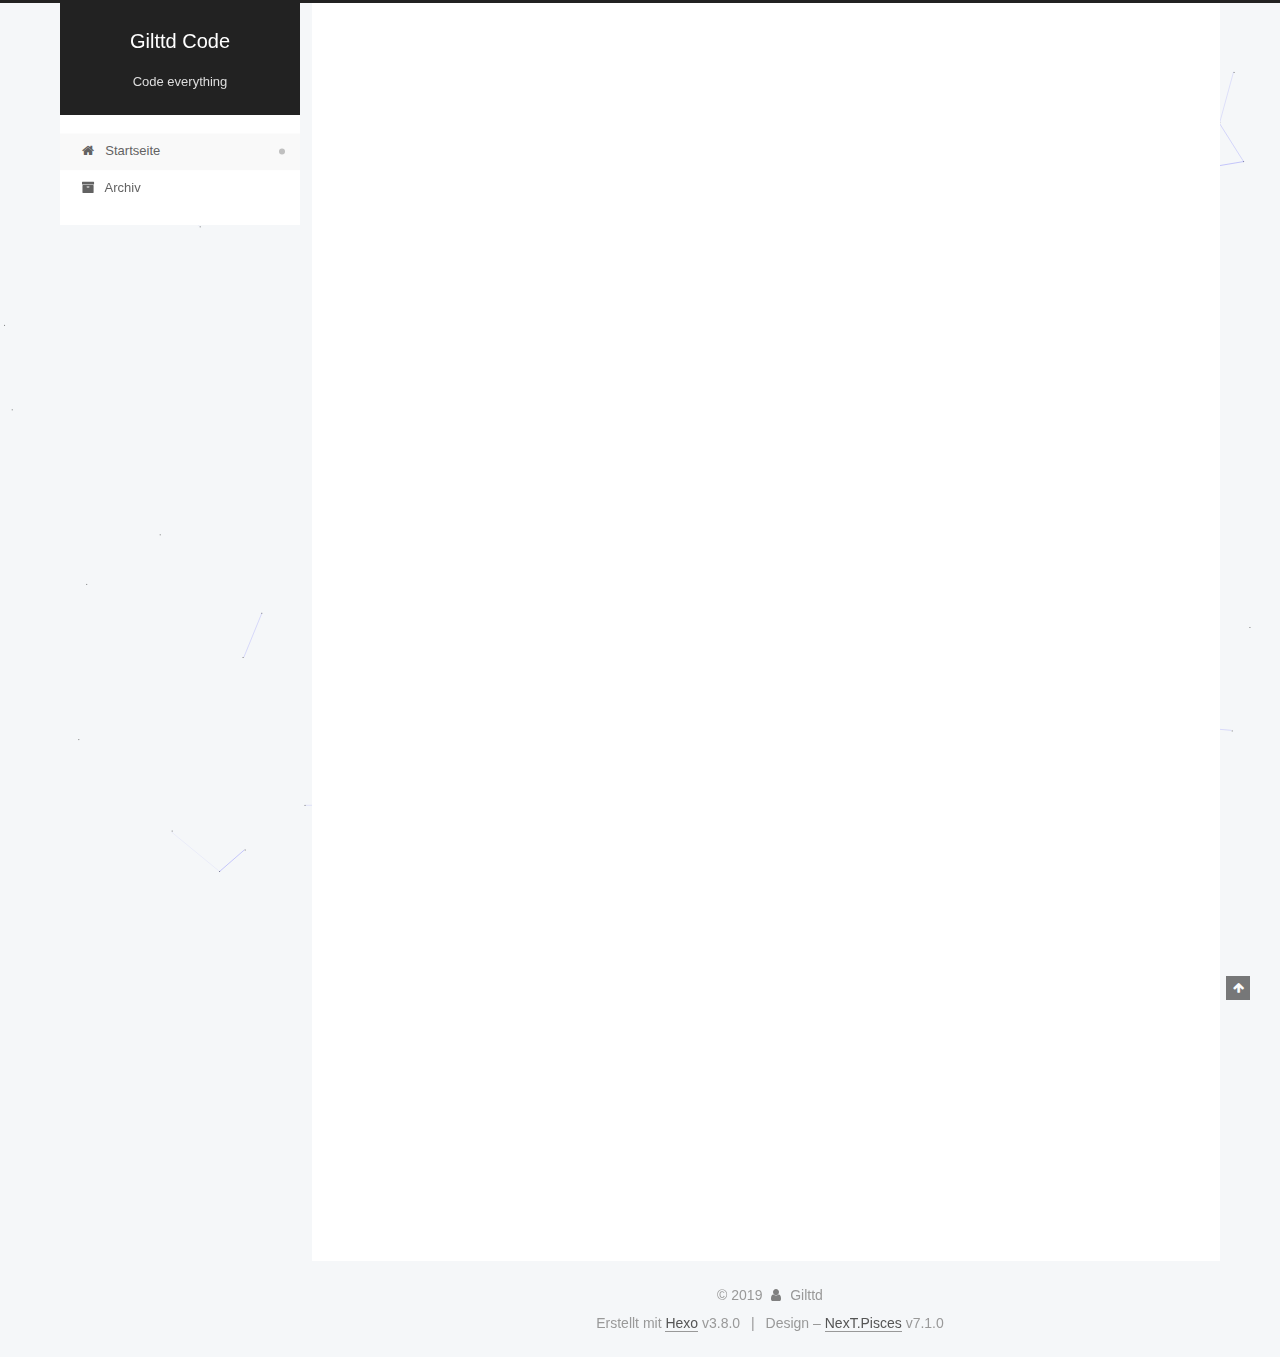
==== commit 3a35c4b5: "Site updated: 2019-04-23 16:09:53" ====
--- a/index.html
+++ b/index.html
@@ -14,7 +14,7 @@
   
 
 
-<html class="theme-next muse use-motion" lang="zh-Hans">
+<html class="theme-next pisces use-motion" lang="zh-Hans">
 <head><meta name="generator" content="Hexo 3.8.0">
   <meta charset="UTF-8">
 <meta http-equiv="X-UA-Compatible" content="IE=edge">
@@ -70,7 +70,7 @@
   var NexT = window.NexT || {};
   var CONFIG = {
     root: '/',
-    scheme: 'Muse',
+    scheme: 'Pisces',
     version: '7.1.0',
     sidebar: {"position":"left","display":"post","offset":12,"onmobile":false,"dimmer":false},
     back2top: true,
@@ -254,9 +254,6 @@
   
 
   
-    
-
-  
 
   
 </nav>
@@ -276,6 +273,9 @@
     <main id="main" class="main">
       <div class="main-inner">
         <div class="content-wrap">
+          
+            
+
           
           <div id="content" class="content">
             
@@ -895,7 +895,7 @@
 
 
 
-  <div class="theme-info">Design – <a href="https://theme-next.org" class="theme-link" rel="noopener" target="_blank">NexT.Muse</a> v7.1.0</div>
+  <div class="theme-info">Design – <a href="https://theme-next.org" class="theme-link" rel="noopener" target="_blank">NexT.Pisces</a> v7.1.0</div>
 
 
 
@@ -989,7 +989,9 @@
   
 
 
-  <script src="/js/schemes/muse.js?v=7.1.0"></script>
+  <script src="/js/affix.js?v=7.1.0"></script>
+
+  <script src="/js/schemes/pisces.js?v=7.1.0"></script>
 
 
 
--- a/css/main.css
+++ b/css/main.css
@@ -157,7 +157,7 @@
   font-size: 14px;
   line-height: 2;
   color: #555;
-  background: #fff;
+  background: #f5f7f9;
 }
 @media (max-width: 991px) {
   body {
@@ -448,30 +448,30 @@
 .header-inner {
   margin: 0 auto;
   padding: 100px 0 70px;
-  width: 700px;
+  width: calc(100% - 20px);
 }
 @media (min-width: 1200px) {
   .container .header-inner {
-    width: 800px;
+    width: 1160px;
   }
 }
 @media (min-width: 1600px) {
   .container .header-inner {
-    width: 900px;
+    width: 73%;
   }
 }
 .main-inner {
   margin: 0 auto;
-  width: 700px;
+  width: calc(100% - 20px);
 }
 @media (min-width: 1200px) {
   .container .main-inner {
-    width: 800px;
+    width: 1160px;
   }
 }
 @media (min-width: 1600px) {
   .container .main-inner {
-    width: 900px;
+    width: 73%;
   }
 }
 .footer {
@@ -480,16 +480,16 @@
 .footer-inner {
   box-sizing: border-box;
   margin: 0px auto;
-  width: 700px;
+  width: calc(100% - 20px);
 }
 @media (min-width: 1200px) {
   .container .footer-inner {
-    width: 800px;
+    width: 1160px;
   }
 }
 @media (min-width: 1600px) {
   .container .footer-inner {
-    width: 900px;
+    width: 73%;
   }
 }
 pre,
@@ -947,11 +947,11 @@
   display: inline-block;
   padding: 0 20px;
   font-size: 14px;
-  color: #fff;
-  background: #222;
-  border: 2px solid #222;
+  color: #555;
+  background: #fff;
+  border: 2px solid #555;
   text-decoration: none;
-  border-radius: 0;
+  border-radius: 2px;
   transition-property: background-color;
   transition-duration: 0.2s;
   transition-timing-function: ease-in-out;
@@ -960,8 +960,8 @@
 }
 .btn:hover {
   border-color: #222;
-  color: #222;
-  background: #fff;
+  color: #fff;
+  background: #222;
 }
 .btn +.btn {
   margin: 0 0 8px 8px;
@@ -1066,7 +1066,7 @@
   width: 24px;
   background: #222;
   font-size: 12px;
-  opacity: 1;
+  opacity: 0.6;
   color: #fff;
   cursor: pointer;
   text-align: center;
@@ -1076,7 +1076,7 @@
   transition-delay: 0s;
 }
 .back-to-top.back-to-top-on {
-  bottom: 19px;
+  bottom: 30px;
 }
 @media (max-width: 991px) {
   .back-to-top {
@@ -1131,7 +1131,7 @@
 .site-subtitle {
   margin-top: 10px;
   font-size: 13px;
-  color: #999;
+  color: #ddd;
 }
 .use-motion .brand {
   opacity: 0;
@@ -1727,21 +1727,21 @@
   display: block;
   margin: 0 auto;
   padding: 2px;
-  max-width: 96px;
+  max-width: 120px;
   height: auto;
-  border: 2px solid #333;
+  border: 1px solid #eee;
   opacity: 1;
 }
 .site-author-name {
-  margin: 5px 0 0;
+  margin: 0;
   text-align: center;
-  color: #f5f5f5;
-  font-weight: normal;
+  color: #222;
+  font-weight: 600;
 }
 .site-description {
-  margin-top: 5px;
+  margin-top: 0;
   text-align: center;
-  font-size: 14px;
+  font-size: 13px;
   color: #999;
 }
 .links-of-author {
@@ -1765,7 +1765,7 @@
   width: 4px;
   height: 4px;
   border-radius: 50%;
-  background: #c8ffff;
+  background: #c99054;
 }
 .feed-link,
 .chat {
@@ -1831,7 +1831,7 @@
   color: #555;
 }
 .sidebar-nav li:hover {
-  color: #f5f5f5;
+  color: #fc6423;
 }
 .page-post-detail .sidebar-nav-toc {
   padding: 0 5px;
@@ -1840,11 +1840,11 @@
   margin-left: 10px;
 }
 .sidebar-nav .sidebar-nav-active {
-  color: #87daff;
-  border-bottom-color: #87daff;
+  color: #fc6423;
+  border-bottom-color: #fc6423;
 }
 .sidebar-nav .sidebar-nav-active:hover {
-  color: #87daff;
+  color: #fc6423;
 }
 .sidebar-panel {
   display: none;
@@ -1863,7 +1863,7 @@
 }
 .site-state-item {
   padding: 0 15px;
-  border-left: 1px solid #333;
+  border-left: 1px solid #eee;
 }
 .site-state-item:first-child {
   border-left: none;
@@ -1876,11 +1876,11 @@
   text-align: center;
   color: inherit;
   font-weight: 600;
-  font-size: 18px;
+  font-size: 16px;
 }
 .site-state-item-name {
   font-size: 13px;
-  color: inherit;
+  color: #999;
 }
 .post-toc-empty {
   font-size: 14px;
@@ -1907,12 +1907,12 @@
   transition-timing-function: ease-in-out;
   transition-delay: 0s;
   transition-property: all;
-  color: #999;
-  border-bottom-color: #555;
+  color: #666;
+  border-bottom-color: #ccc;
 }
 .post-toc ol a:hover {
-  color: #ccc;
-  border-bottom-color: #ccc;
+  color: #000;
+  border-bottom-color: #000;
 }
 .post-toc .nav-item {
   overflow: hidden;
@@ -1933,14 +1933,14 @@
   display: block;
 }
 .post-toc .nav .active > a {
-  color: #87daff;
-  border-bottom-color: #87daff;
+  color: #fc6423;
+  border-bottom-color: #fc6423;
 }
 .post-toc .nav .active-current > a {
-  color: #87daff;
+  color: #fc6423;
 }
 .post-toc .nav .active-current > a:hover {
-  color: #87daff;
+  color: #fc6423;
 }
 .footer {
   font-size: 14px;
@@ -2323,7 +2323,7 @@
   }
 }
 .page-post-detail .sidebar-toggle-line {
-  background: #87daff;
+  background: #fc6423;
 }
 .page-post-detail .comments {
   overflow: hidden;
@@ -2356,121 +2356,424 @@
 .tag-cloud a:hover {
   color: #222 !important;
 }
+.header {
+  position: relative;
+  margin: 0 auto;
+  width: calc(100% - 20px);
+}
+@media (min-width: 1200px) {
+  .header {
+    width: 1160px;
+  }
+}
+@media (min-width: 1600px) {
+  .header {
+    width: 73%;
+  }
+}
+@media (max-width: 991px) {
+  .header {
+    width: auto;
+  }
+}
+.header-inner {
+  position: absolute;
+  top: 0;
+  overflow: hidden;
+  padding: 0;
+  width: 240px;
+  background: #fff;
+  box-shadow: initial;
+  border-radius: initial;
+}
+@media (min-width: 1200px) {
+  .container .header-inner {
+    width: 240px;
+  }
+}
+@media (max-width: 991px) {
+  .header-inner {
+    position: relative;
+    width: auto;
+    border-radius: initial;
+  }
+}
+.main:before,
+.main:after {
+  content: " ";
+  display: table;
+}
+.main:after {
+  clear: both;
+}
+@media (max-width: 991px) {
+  .container .main-inner {
+    width: auto;
+  }
+}
+.content-wrap {
+  float: right;
+  box-sizing: border-box;
+  padding: 40px;
+  width: calc(100% - 252px);
+  background: #fff;
+  min-height: 700px;
+  box-shadow: initial;
+  border-radius: initial;
+}
+@media (min-width: 768px) and (max-width: 991px) {
+  .content-wrap {
+    width: 100%;
+    padding: 20px;
+    border-radius: initial;
+  }
+}
 @media (max-width: 767px) {
-  .header-inner,
-  .container .main-inner,
+  .content-wrap {
+    width: 100%;
+    padding: 20px;
+    min-height: auto;
+    border-radius: initial;
+  }
+}
+.sidebar {
+  position: static;
+  float: left;
+  margin-left: -100%;
+  width: 240px;
+  background: #f5f7f9;
+  box-shadow: none;
+}
+@media (max-width: 991px) {
+  .sidebar {
+    display: none;
+  }
+}
+.sidebar-toggle {
+  display: none;
+}
+.footer-inner {
+  padding-left: 260px;
+}
+@media (max-width: 991px) {
   .footer-inner {
     width: auto;
-  }
-}
-embed {
-  display: block;
-  margin: 0px auto 25px auto;
-}
-.custom-logo .site-meta-headline {
-  text-align: center;
-}
-.custom-logo .brand {
+    padding-left: 0 !important;
+    padding-right: 0 !important;
+  }
+}
+.sidebar-position-right .header-inner {
+  right: 0;
+}
+.sidebar-position-right .content-wrap {
+  float: left;
+}
+.sidebar-position-right .sidebar {
+  float: right;
+}
+.sidebar-position-right .footer-inner {
+  padding-left: 0;
+  padding-right: 260px;
+}
+.site-brand-wrapper {
+  position: relative;
+}
+.site-meta {
+  padding: 20px 0;
+  color: #fff;
+  background: #222;
+}
+@media (max-width: 991px) {
+  .site-meta {
+    box-shadow: 0 0 16px rgba(0,0,0,0.5);
+  }
+}
+.brand {
+  padding: 0;
   background: none;
 }
-.custom-logo .site-title {
-  margin: 10px auto 0;
-  font-size: 24px;
-  color: #222;
-}
-.custom-logo .site-title a {
-  border: none;
+.brand:hover {
+  color: #fff;
+}
+.site-subtitle {
+  margin: 10px 10px 0;
+  font-weight: initial;
 }
 .custom-logo-image {
-  margin: 0 auto;
-  padding: 5px;
-  max-width: 150px;
-  background: #fff;
-}
-@media (max-width: 767px) {
+  margin-top: 20px;
+}
+@media (max-width: 991px) {
+  .custom-logo-image {
+    display: none;
+  }
+}
+.site-search form {
+  display: none;
+}
+.site-nav {
+  border-top: none;
+}
+@media (min-width: 768px) and (max-width: 991px) {
   .site-nav {
-    position: absolute;
-    left: 0;
-    top: 52px;
-    margin: 0;
-    width: 100%;
-    padding: 0;
-    background: #fff;
-    border-bottom: 1px solid #ddd;
-    z-index: 1030;
-  }
-}
-@media (max-width: 767px) {
-  .menu {
-    text-align: left;
+    display: none !important;
+  }
+}
+@media (min-width: 768px) and (max-width: 991px) {
+  .site-nav-on {
+    display: block !important;
   }
 }
 .menu-item-active a,
 .menu .menu-item a:hover,
 .menu .menu-item span.exturl:hover {
-  border-bottom-color: #222 !important;
-  color: #222;
-}
-@media (max-width: 767px) {
-  .menu-item-active a,
-  .menu .menu-item a:hover,
-  .menu .menu-item span.exturl:hover {
-    border-bottom: 1px dotted #ddd !important;
-  }
-}
-@media (max-width: 767px) {
-  .menu .menu-item {
-    display: block;
-    margin: 0 10px;
-    vertical-align: top;
-  }
-}
-.menu .menu-item .badge {
-  display: inline-block;
-  padding: 1px 4px;
-  margin-left: 5px;
-  font-weight: 700;
-  line-height: 1;
-  text-align: center;
-  white-space: nowrap;
-  background-color: #eee;
-}
-@media (max-width: 767px) {
-  .menu .menu-item .badge {
-    float: right;
-    margin: 0.35em 0 0 0;
-  }
-}
-@media (max-width: 767px) {
-  .menu .menu-item br {
-    display: none;
-  }
-}
-@media (max-width: 767px) {
-  .menu .menu-item a,
-  .menu .menu-item span.exturl {
-    padding: 5px 10px;
-  }
+  background: #f9f9f9;
+  border-bottom-color: #fff;
+}
+.menu-item-active a:after,
+.menu .menu-item a:hover:after,
+.menu .menu-item span.exturl:hover:after {
+  content: " ";
+  position: absolute;
+  top: 50%;
+  margin-top: -3px;
+  right: 15px;
+  width: 6px;
+  height: 6px;
+  background-color: #bbb;
+  border-radius: 50%;
+}
+.menu .menu-item {
+  display: block;
+  margin: 0;
+}
+.menu .menu-item a,
+.menu .menu-item span.exturl {
+  position: relative;
+  box-sizing: border-box;
+  padding: 5px 20px;
+  text-align: left;
+  line-height: inherit;
+  transition-property: background-color;
+  transition-duration: 0.2s;
+  transition-timing-function: ease-in-out;
+  transition-delay: 0s;
 }
 @media (hover: none) {
   .menu .menu-item a:hover,
   .menu .menu-item span.exturl:hover {
-    border-bottom-color: transparent !important;
-  }
+    background: none;
+  }
+}
+.menu .menu-item .badge {
+  display: inline-block;
+  padding: 2px 5px;
+  font-weight: 700;
+  line-height: 1;
+  color: #fff;
+  text-align: center;
+  white-space: nowrap;
+  vertical-align: middle;
+  background-color: #ccc;
+  border-radius: 10px;
+  float: right;
+  margin: 0.35em 0 0 0;
+  text-shadow: 1px 1px 0px rgba(0,0,0,0.1);
+}
+.menu .menu-item br {
+  display: none;
+}
+.btn-bar {
+  background-color: #fff;
+}
+.site-nav-toggle {
+  left: 20px;
+  top: 50%;
+  transform: translateY(-50%);
 }
 @media (min-width: 768px) and (max-width: 991px) {
-  .menu .menu-item .fa {
-    width: 100%;
-  }
-}
-@media (min-width: 992px) {
-  .menu .menu-item .fa {
-    width: 100%;
-  }
-}
-.site-search form {
+  .site-nav-toggle {
+    display: block;
+  }
+}
+.sub-menu {
+  margin: 0;
+  padding: 6px 0;
+  background: #fff !important;
+  border-bottom: 1px solid #ddd;
+}
+.sub-menu .menu-item {
+  display: inline-block !important;
+}
+.sub-menu .menu-item a,
+.sub-menu .menu-item span.exturl {
+  padding: initial !important;
+  margin: 5px 10px;
+}
+.sub-menu .menu-item a:hover,
+.sub-menu .menu-item span.exturl:hover {
+  background: initial !important;
+  color: #fc6423;
+}
+.sub-menu .menu-item-active a {
+  background: #fff !important;
+  color: #fc6423;
+  border-bottom-color: #fc6423;
+}
+.sub-menu .menu-item-active a:hover {
+  background: #fff !important;
+  border-bottom-color: #fc6423;
+}
+.sub-menu .menu-item-active a:after {
+  content: initial;
+}
+.use-motion .sidebar .motion-element {
+  opacity: 1;
+}
+.sidebar {
+  right: auto;
+  bottom: auto;
+  -webkit-transform: none;
+}
+.sidebar a,
+.sidebar span.exturl {
+  color: #555;
+}
+.sidebar a:hover,
+.sidebar span.exturl:hover {
+  color: #222;
+  border-bottom-color: #222;
+}
+.sidebar-inner {
+  box-sizing: border-box;
+  width: 240px;
+  color: #555;
+  background: #fff;
+  box-shadow: initial;
+  border-radius: initial;
+  opacity: 0;
+}
+.sidebar-inner.affix {
+  position: fixed;
+  top: 12px;
+}
+.sidebar-inner.affix-bottom {
+  position: absolute;
+}
+.site-overview {
+  text-align: left;
+}
+.site-author:before,
+.site-author:after {
+  content: " ";
+  display: table;
+}
+.site-author:after {
+  clear: both;
+}
+.site-state-item {
+  padding: 0 10px;
+}
+.feed-link,
+.chat {
+  border-top: 1px dotted #ccc;
+  border-bottom: 1px dotted #ccc;
+  text-align: center;
+}
+.feed-link a,
+.chat a {
+  display: block;
+  color: #fc6423;
+  border: none !important;
+}
+.feed-link a:hover,
+.chat a:hover {
+  background: none;
+  color: #e34603;
+}
+.feed-link a:hover i,
+.chat a:hover i {
+  color: #e34603;
+}
+.links-of-author {
+  display: flex;
+  flex-wrap: wrap;
+  justify-content: center;
+}
+.links-of-author span.exturl {
+  font-size: 13px;
+}
+.links-of-author-item {
+  margin: 5px 0 0;
+  width: 50%;
+}
+.links-of-author-item a,
+.links-of-author-item span.exturl {
+  max-width: 216px;
+  box-sizing: border-box;
+  display: inline-block;
+  margin-right: 0;
+  margin-bottom: 0;
+  padding: 0 5px;
+  overflow: hidden;
+  white-space: nowrap;
+  text-overflow: ellipsis;
+}
+.links-of-author-item a:before,
+.links-of-author-item span.exturl:before {
   display: none;
 }
+.links-of-author-item a,
+.links-of-author-item span.exturl {
+  border-bottom: none;
+  text-decoration: underline;
+}
+.links-of-author-item a,
+.links-of-author-item span.exturl {
+  display: block;
+  text-decoration: none;
+}
+.links-of-author-item a:hover,
+.links-of-author-item span.exturl:hover {
+  border-radius: 4px;
+  background: #eee;
+}
+.links-of-author-item .fa {
+  margin-right: 2px;
+  font-size: 16px;
+}
+.links-of-author-item .fa-globe {
+  font-size: 15px;
+}
+.links-of-blogroll {
+  text-align: center;
+  padding: 3px 0 0;
+}
+.links-of-blogroll-item {
+  padding: 0;
+}
+.links-of-blogroll-inline:before,
+.links-of-blogroll-inline:after {
+  content: " ";
+  display: table;
+}
+.links-of-blogroll-inline:after {
+  clear: both;
+}
 .links-of-blogroll-inline .links-of-blogroll-item {
-  display: inline-block;
-}
+  margin: 5px 0 0;
+  width: 50%;
+  display: inline-block;
+  width: unset;
+}
+.links-of-blogroll-inline .links-of-blogroll-item a,
+.links-of-blogroll-inline .links-of-blogroll-item span.exturl {
+  max-width: 216px;
+  box-sizing: border-box;
+  display: inline-block;
+  margin-right: 0;
+  margin-bottom: 0;
+  padding: 0 5px;
+  overflow: hidden;
+  white-space: nowrap;
+  text-overflow: ellipsis;
+}
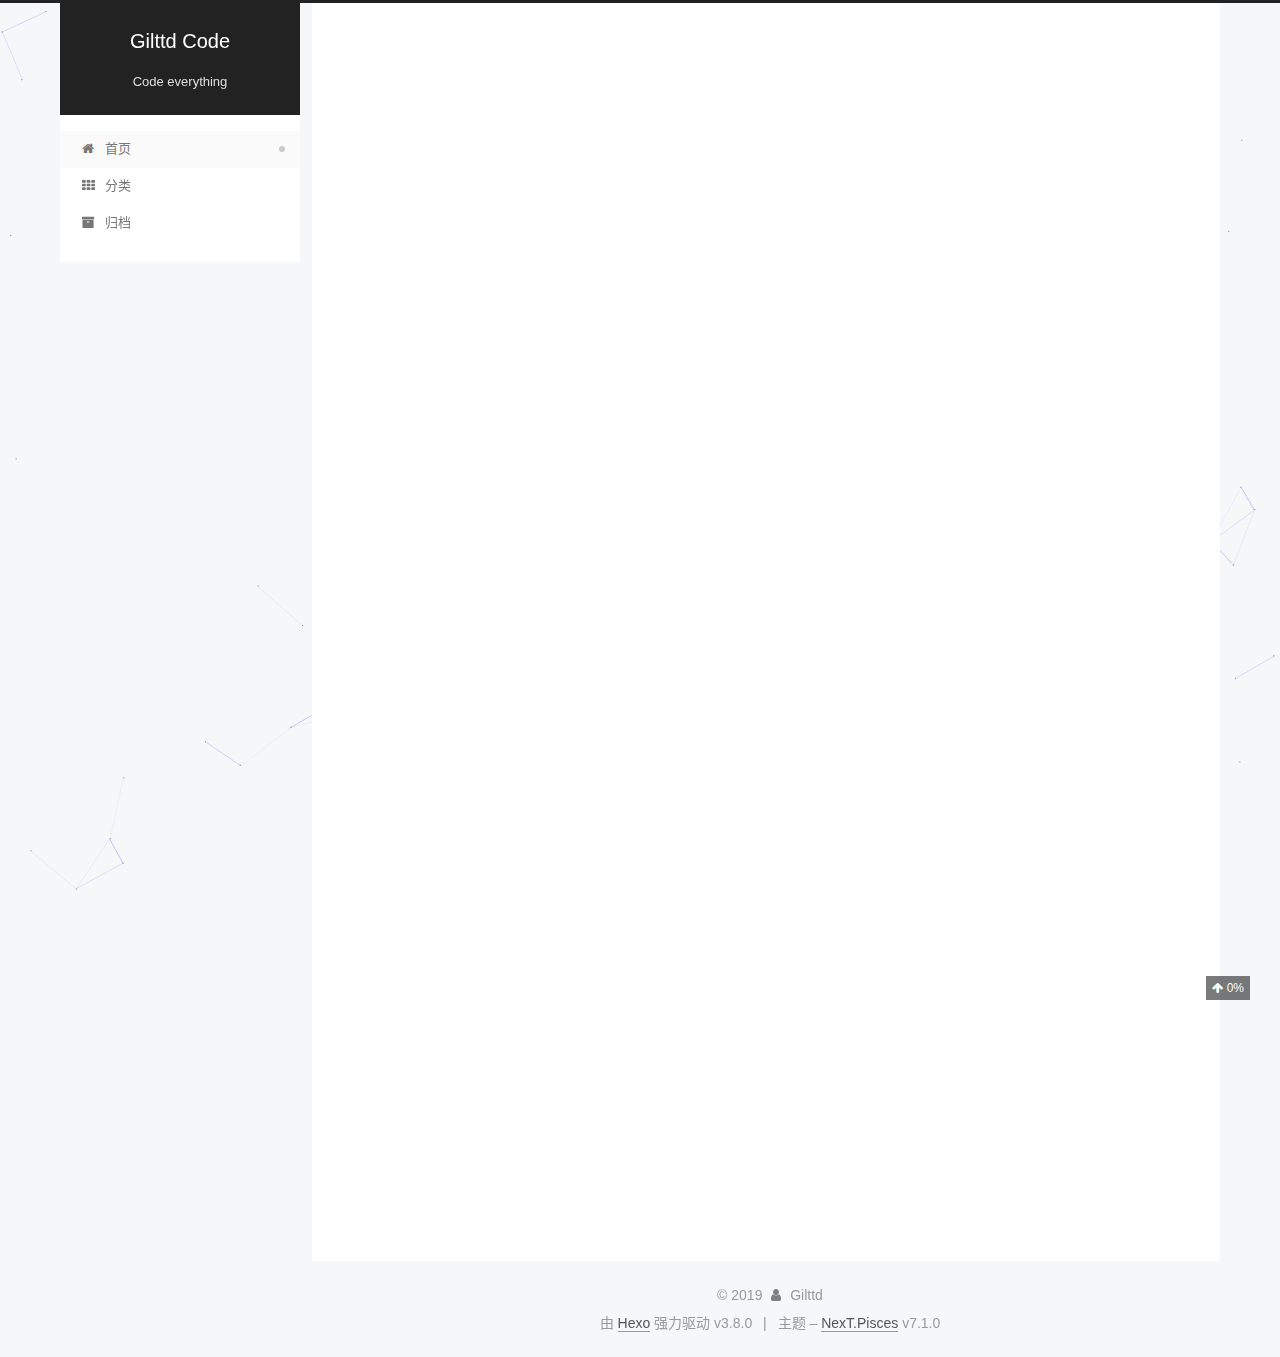
==== commit 0fdfef2d: "Site updated: 2019-04-23 19:02:00" ====
--- a/index.html
+++ b/index.html
@@ -14,7 +14,7 @@
   
 
 
-<html class="theme-next pisces use-motion" lang="zh-Hans">
+<html class="theme-next pisces use-motion" lang="zh-CN">
 <head><meta name="generator" content="Hexo 3.8.0">
   <meta charset="UTF-8">
 <meta http-equiv="X-UA-Compatible" content="IE=edge">
@@ -103,7 +103,7 @@
 <meta property="og:url" content="https://Gilttd.github.io/index.html">
 <meta property="og:site_name" content="Gilttd Code">
 <meta property="og:description" content="The interest of encode">
-<meta property="og:locale" content="zh-Hans">
+<meta property="og:locale" content="zh-CN">
 <meta name="twitter:card" content="summary">
 <meta name="twitter:title" content="Gilttd Code">
 <meta name="twitter:description" content="The interest of encode">
@@ -167,7 +167,7 @@
 
 </head>
 
-<body itemscope itemtype="http://schema.org/WebPage" lang="zh-Hans">
+<body itemscope itemtype="http://schema.org/WebPage" lang="zh-CN">
 
   
   
@@ -199,7 +199,7 @@
   </div>
 
   <div class="site-nav-toggle">
-    <button aria-label="Navigationsleiste an/ausschalten">
+    <button aria-label="切换导航栏">
       <span class="btn-bar"></span>
       <span class="btn-bar"></span>
       <span class="btn-bar"></span>
@@ -227,13 +227,30 @@
 
     
 
-    <a href="/" rel="section"><i class="menu-item-icon fa fa-fw fa-home"></i> <br>Startseite</a>
+    <a href="/" rel="section"><i class="menu-item-icon fa fa-fw fa-home"></i> <br>首页</a>
 
   </li>
         
         
         
           
+          <li class="menu-item menu-item-categories">
+
+    
+    
+    
+      
+    
+
+    
+
+    <a href="/categories/" rel="section"><i class="menu-item-icon fa fa-fw fa-th"></i> <br>分类</a>
+
+  </li>
+        
+        
+        
+          
           <li class="menu-item menu-item-archives">
 
     
@@ -244,7 +261,7 @@
 
     
 
-    <a href="/archives/" rel="section"><i class="menu-item-icon fa fa-fw fa-archive"></i> <br>Archiv</a>
+    <a href="/archives/" rel="section"><i class="menu-item-icon fa fa-fw fa-archive"></i> <br>归档</a>
 
   </li>
 
@@ -334,14 +351,14 @@
                 <i class="fa fa-calendar-o"></i>
               </span>
               
-                <span class="post-meta-item-text">Veröffentlicht am</span>
-              
-
-              
-                
-              
-
-              <time title="Erstellt: 2019-04-23 13:32:50 / Geändert am: 15:40:13" itemprop="dateCreated datePublished" datetime="2019-04-23T13:32:50+08:00">2019-04-23</time>
+                <span class="post-meta-item-text">发表于</span>
+              
+
+              
+                
+              
+
+              <time title="创建时间：2019-04-23 13:32:50 / 修改时间：15:40:13" itemprop="dateCreated datePublished" datetime="2019-04-23T13:32:50+08:00">2019-04-23</time>
             
 
             
@@ -393,7 +410,7 @@
           
             <div class="post-button text-center">
               <a class="btn" href="/2019/04/23/Java面试题(二)--集合/#more" rel="contents">
-                Weiterlesen &raquo;
+                阅读全文 &raquo;
               </a>
             </div>
           
@@ -490,14 +507,14 @@
                 <i class="fa fa-calendar-o"></i>
               </span>
               
-                <span class="post-meta-item-text">Veröffentlicht am</span>
-              
-
-              
-                
-              
-
-              <time title="Erstellt: 2019-04-22 17:54:48" itemprop="dateCreated datePublished" datetime="2019-04-22T17:54:48+08:00">2019-04-22</time>
+                <span class="post-meta-item-text">发表于</span>
+              
+
+              
+                
+              
+
+              <time title="创建时间：2019-04-22 17:54:48" itemprop="dateCreated datePublished" datetime="2019-04-22T17:54:48+08:00">2019-04-22</time>
             
 
             
@@ -512,9 +529,9 @@
                   <i class="fa fa-calendar-check-o"></i>
                 </span>
                 
-                  <span class="post-meta-item-text">Bearbeitet am</span>
-                
-                <time title="Geändert am: 2019-04-23 15:40:19" itemprop="dateModified" datetime="2019-04-23T15:40:19+08:00">2019-04-23</time>
+                  <span class="post-meta-item-text">更新于</span>
+                
+                <time title="修改时间：2019-04-23 15:40:19" itemprop="dateModified" datetime="2019-04-23T15:40:19+08:00">2019-04-23</time>
               
             
           </span>
@@ -561,7 +578,7 @@
           
             <div class="post-button text-center">
               <a class="btn" href="/2019/04/22/Java面试题(一)--Java基础/#more" rel="contents">
-                Weiterlesen &raquo;
+                阅读全文 &raquo;
               </a>
             </div>
           
@@ -658,14 +675,14 @@
                 <i class="fa fa-calendar-o"></i>
               </span>
               
-                <span class="post-meta-item-text">Veröffentlicht am</span>
-              
-
-              
-                
-              
-
-              <time title="Erstellt: 2019-04-21 13:59:58" itemprop="dateCreated datePublished" datetime="2019-04-21T13:59:58+08:00">2019-04-21</time>
+                <span class="post-meta-item-text">发表于</span>
+              
+
+              
+                
+              
+
+              <time title="创建时间：2019-04-21 13:59:58" itemprop="dateCreated datePublished" datetime="2019-04-21T13:59:58+08:00">2019-04-21</time>
             
 
             
@@ -710,7 +727,7 @@
           
             <div class="post-button text-center">
               <a class="btn" href="/2019/04/21/hello-world/#more" rel="contents">
-                Weiterlesen &raquo;
+                阅读全文 &raquo;
               </a>
             </div>
           
@@ -797,7 +814,7 @@
                   <a href="/archives/">
                 
                     <span class="site-state-item-count">3</span>
-                    <span class="site-state-item-name">Artikel</span>
+                    <span class="site-state-item-name">日志</span>
                   </a>
                 </div>
               
@@ -887,7 +904,7 @@
 </div>
 
 
-  <div class="powered-by">Erstellt mit  <a href="https://hexo.io" class="theme-link" rel="noopener" target="_blank">Hexo</a> v3.8.0</div>
+  <div class="powered-by">由 <a href="https://hexo.io" class="theme-link" rel="noopener" target="_blank">Hexo</a> 强力驱动 v3.8.0</div>
 
 
 
@@ -895,7 +912,7 @@
 
 
 
-  <div class="theme-info">Design – <a href="https://theme-next.org" class="theme-link" rel="noopener" target="_blank">NexT.Pisces</a> v7.1.0</div>
+  <div class="theme-info">主题 – <a href="https://theme-next.org" class="theme-link" rel="noopener" target="_blank">NexT.Pisces</a> v7.1.0</div>
 
 
 
@@ -916,6 +933,8 @@
     
       <div class="back-to-top">
         <i class="fa fa-arrow-up"></i>
+        
+          <span id="scrollpercent"><span>0</span>%</span>
         
       </div>
     
--- a/css/main.css
+++ b/css/main.css
@@ -498,8 +498,8 @@
   margin: 20px 0;
   padding: 0;
   font-size: 14px;
-  color: #4d4d4c;
-  background: #f7f7f7;
+  color: #eaeaea;
+  background: #000;
   line-height: 1.6;
 }
 pre,
@@ -520,7 +520,7 @@
 }
 pre code {
   padding: 0;
-  color: #4d4d4c;
+  color: #eaeaea;
   background: none;
   text-shadow: none;
 }
@@ -543,7 +543,7 @@
 }
 .highlight figcaption {
   font-size: 1em;
-  color: #4d4d4c;
+  color: #eaeaea;
   line-height: 1em;
   margin-bottom: 1em;
   margin: 0em;
@@ -561,23 +561,23 @@
 }
 .highlight figcaption a {
   float: right;
-  color: #4d4d4c;
+  color: #eaeaea;
 }
 .highlight figcaption a:hover {
-  border-bottom-color: #4d4d4c;
+  border-bottom-color: #eaeaea;
 }
 .highlight .gutter pre {
   padding-left: 10px;
   padding-right: 10px;
-  color: #869194;
+  color: #666;
   text-align: right;
-  background-color: #eff2f3;
+  background-color: #292929;
 }
 .highlight .code pre {
   width: 100%;
   padding-left: 10px;
   padding-right: 10px;
-  background-color: #f7f7f7;
+  background-color: #000;
 }
 .highlight .line {
   height: 20px;
@@ -595,16 +595,16 @@
   border: none;
 }
 pre .deletion {
-  background: #fdd;
+  background: #800000;
 }
 pre .addition {
-  background: #dfd;
+  background: #008000;
 }
 pre .meta {
-  color: #8959a8;
+  color: #c397d8;
 }
 pre .comment {
-  color: #8e908c;
+  color: #969896;
 }
 pre .variable,
 pre .attribute,
@@ -619,7 +619,7 @@
 pre .css .id,
 pre .css .class,
 pre .css .pseudo {
-  color: #c82829;
+  color: #d54e53;
 }
 pre .number,
 pre .preprocessor,
@@ -629,7 +629,7 @@
 pre .params,
 pre .constant,
 pre .command {
-  color: #f5871f;
+  color: #e78c45;
 }
 pre .ruby .class .title,
 pre .css .rules .attribute,
@@ -642,11 +642,11 @@
 pre .xml .cdata,
 pre .special,
 pre .formula {
-  color: #718c00;
+  color: #b9ca4a;
 }
 pre .title,
 pre .css .hexcolor {
-  color: #3e999f;
+  color: #70c0b1;
 }
 pre .function,
 pre .python .decorator,
@@ -656,11 +656,11 @@
 pre .perl .sub,
 pre .javascript .title,
 pre .coffeescript .title {
-  color: #4271ae;
+  color: #7aa6da;
 }
 pre .keyword,
 pre .javascript .function {
-  color: #8959a8;
+  color: #c397d8;
 }
 .posts-expand .post-body img.full-image {
   border: none;
@@ -1063,7 +1063,7 @@
   right: 30px;
   z-index: 1050;
   padding: 0 6px;
-  width: 24px;
+  width: initial;
   background: #222;
   font-size: 12px;
   opacity: 0.6;
@@ -1765,7 +1765,7 @@
   width: 4px;
   height: 4px;
   border-radius: 50%;
-  background: #c99054;
+  background: #3c1ddd;
 }
 .feed-link,
 .chat {
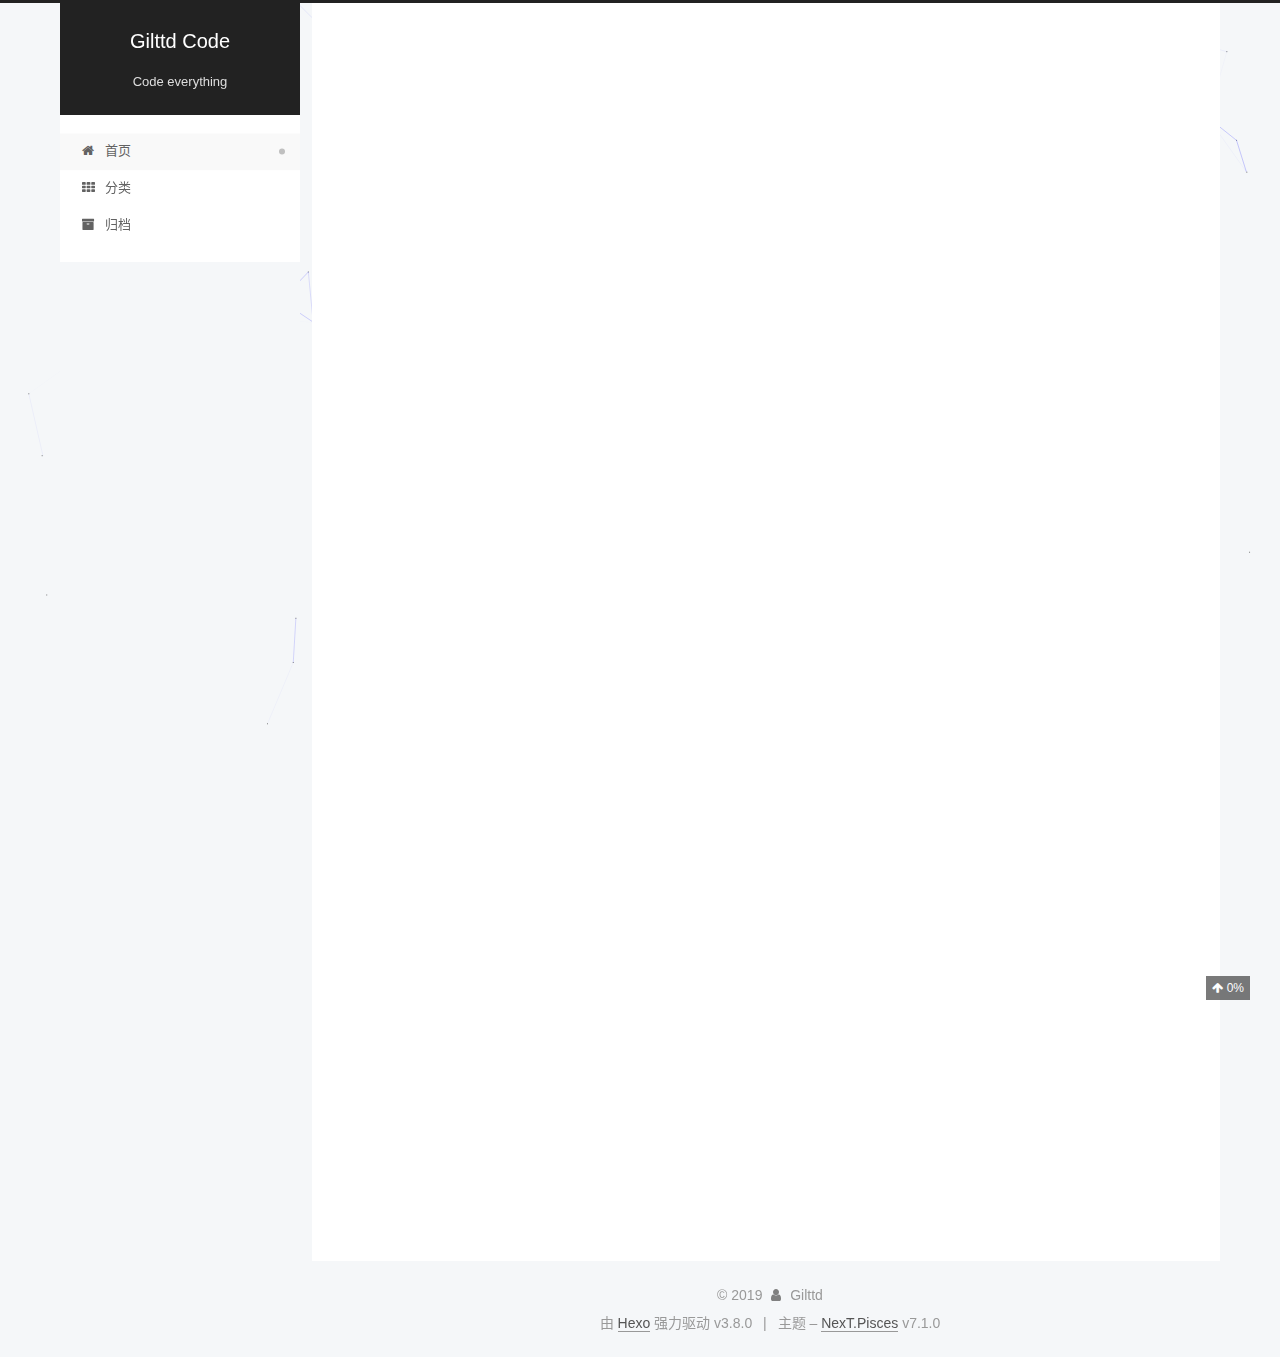
==== commit b9b00bbf: "Site updated: 2019-04-23 19:16:03" ====
--- a/index.html
+++ b/index.html
@@ -358,7 +358,7 @@
                 
               
 
-              <time title="创建时间：2019-04-23 13:32:50 / 修改时间：15:40:13" itemprop="dateCreated datePublished" datetime="2019-04-23T13:32:50+08:00">2019-04-23</time>
+              <time title="创建时间：2019-04-23 13:32:50 / 修改时间：19:15:20" itemprop="dateCreated datePublished" datetime="2019-04-23T13:32:50+08:00">2019-04-23</time>
             
 
             
@@ -368,6 +368,24 @@
             
           </span>
 
+          
+            <span class="post-category">
+            
+              <span class="post-meta-divider">|</span>
+            
+              <span class="post-meta-item-icon">
+                <i class="fa fa-folder-o"></i>
+              </span>
+              
+                <span class="post-meta-item-text">分类于</span>
+              
+              
+                <span itemprop="about" itemscope itemtype="http://schema.org/Thing"><a href="/categories/Java面试题/" itemprop="url" rel="index"><span itemprop="name">Java面试题</span></a></span>
+
+                
+                
+              
+            </span>
           
 
           
@@ -531,11 +549,29 @@
                 
                   <span class="post-meta-item-text">更新于</span>
                 
-                <time title="修改时间：2019-04-23 15:40:19" itemprop="dateModified" datetime="2019-04-23T15:40:19+08:00">2019-04-23</time>
+                <time title="修改时间：2019-04-23 19:15:14" itemprop="dateModified" datetime="2019-04-23T19:15:14+08:00">2019-04-23</time>
               
             
           </span>
 
+          
+            <span class="post-category">
+            
+              <span class="post-meta-divider">|</span>
+            
+              <span class="post-meta-item-icon">
+                <i class="fa fa-folder-o"></i>
+              </span>
+              
+                <span class="post-meta-item-text">分类于</span>
+              
+              
+                <span itemprop="about" itemscope itemtype="http://schema.org/Thing"><a href="/categories/Java面试题/" itemprop="url" rel="index"><span itemprop="name">Java面试题</span></a></span>
+
+                
+                
+              
+            </span>
           
 
           
@@ -819,6 +855,23 @@
                 </div>
               
 
+              
+                
+                
+                <div class="site-state-item site-state-categories">
+                  
+                    
+                      <a href="/categories/">
+                    
+                  
+                    
+                    
+                      
+                    
+                    <span class="site-state-item-count">1</span>
+                    <span class="site-state-item-name">分类</span>
+                  </a>
+                </div>
               
 
               
--- a/css/main.css
+++ b/css/main.css
@@ -1765,7 +1765,7 @@
   width: 4px;
   height: 4px;
   border-radius: 50%;
-  background: #3c1ddd;
+  background: #18f5ad;
 }
 .feed-link,
 .chat {
